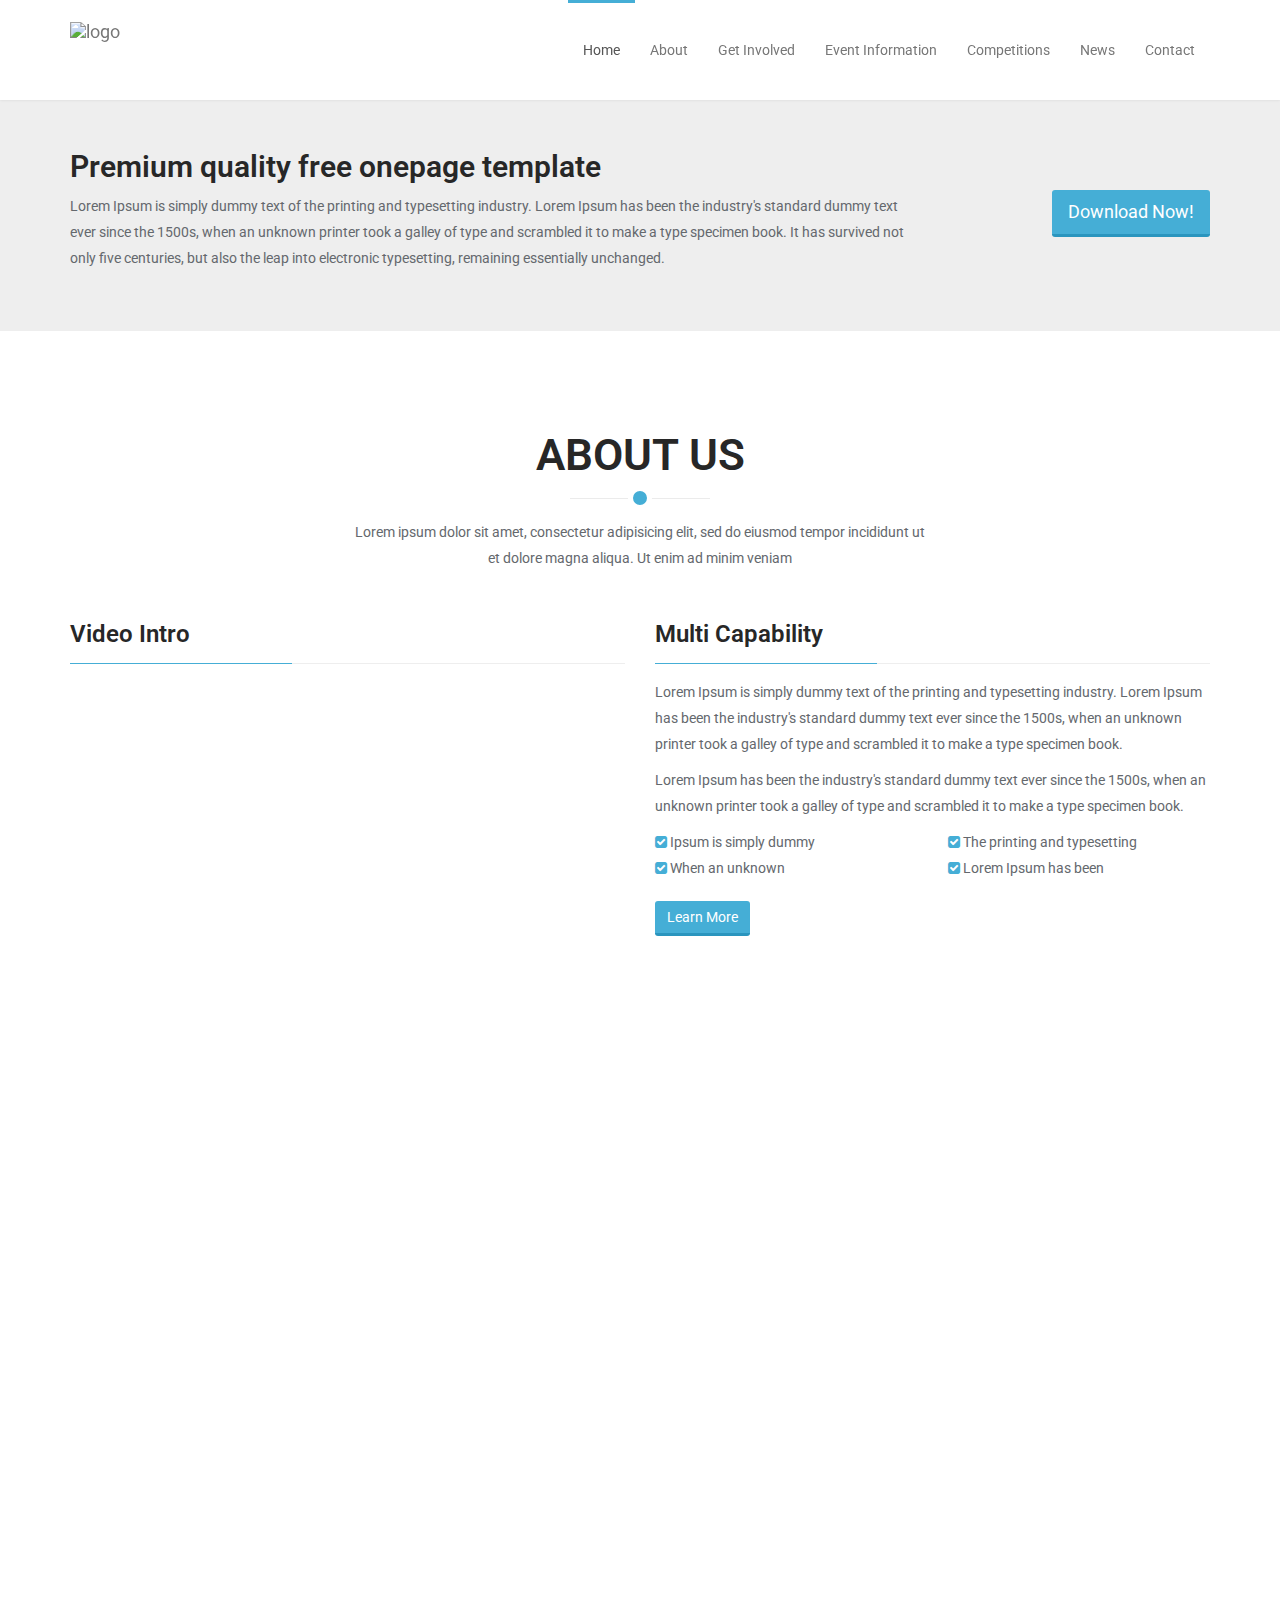
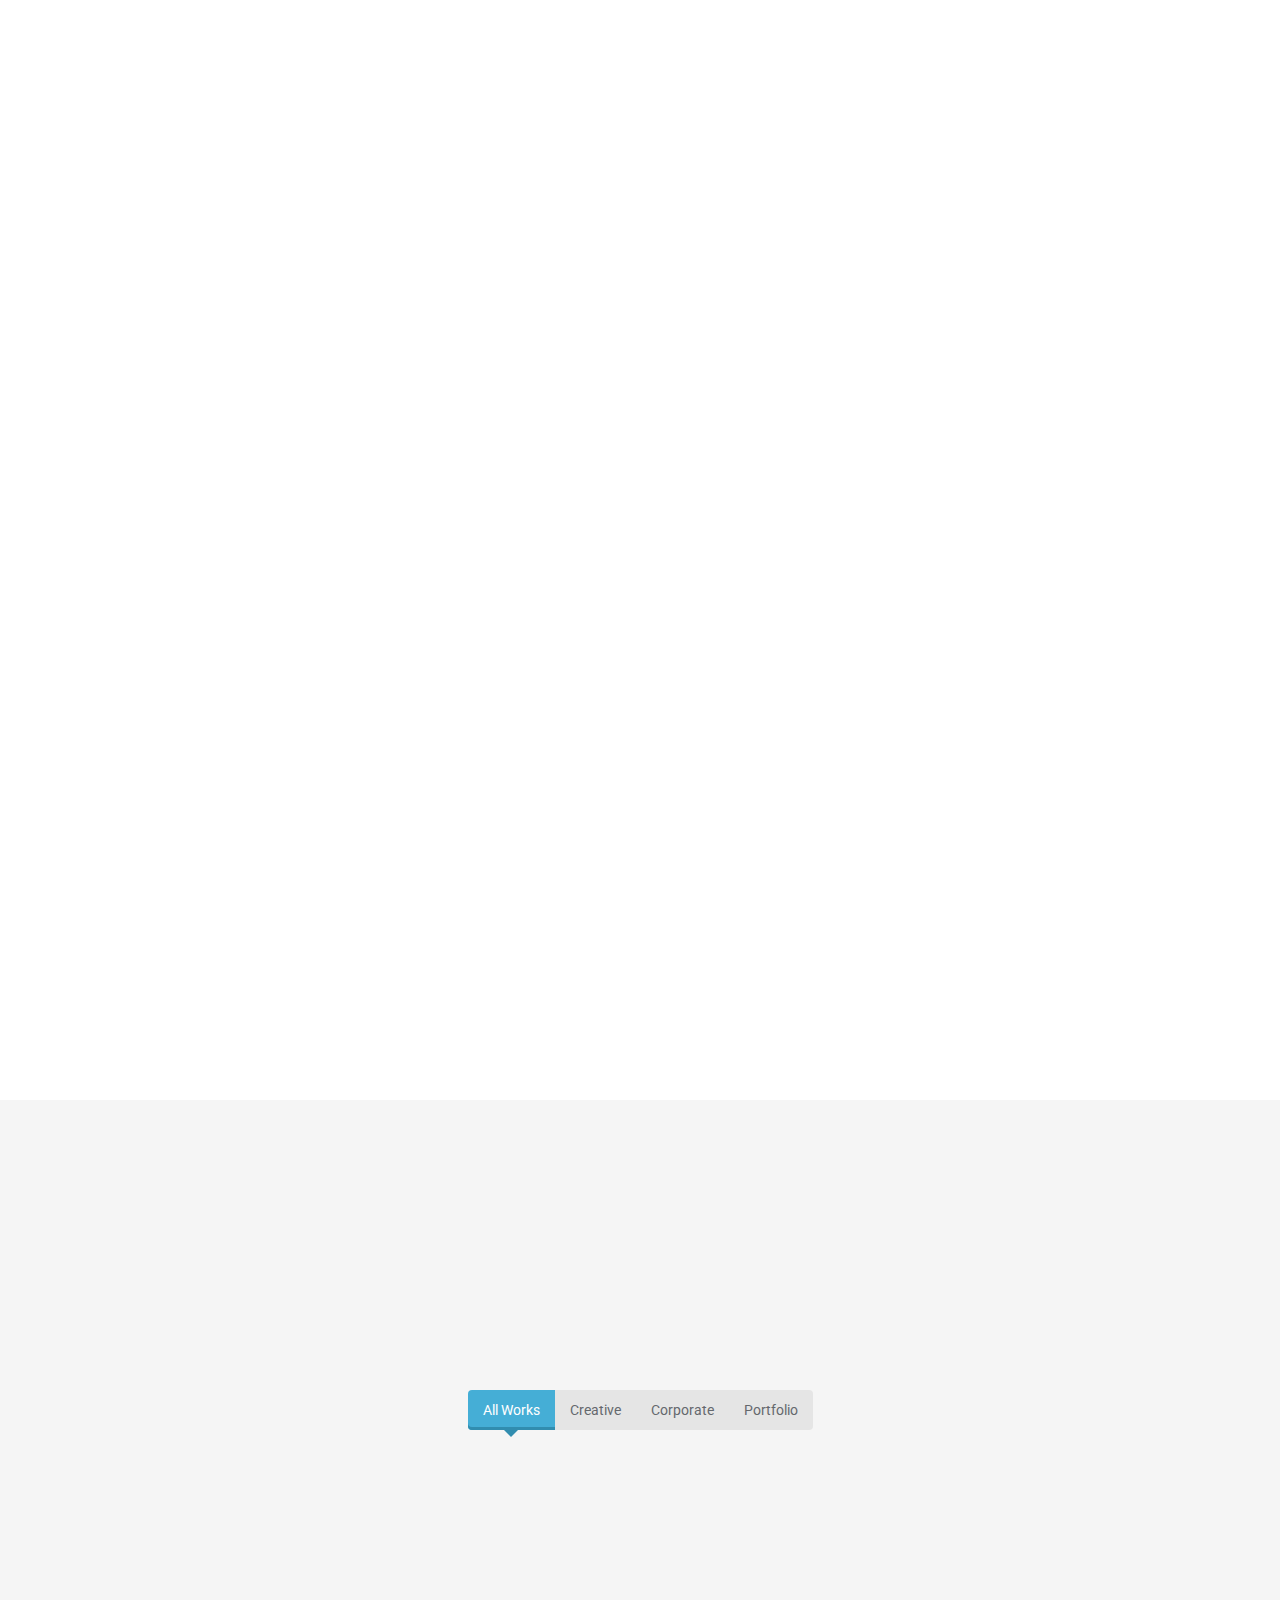
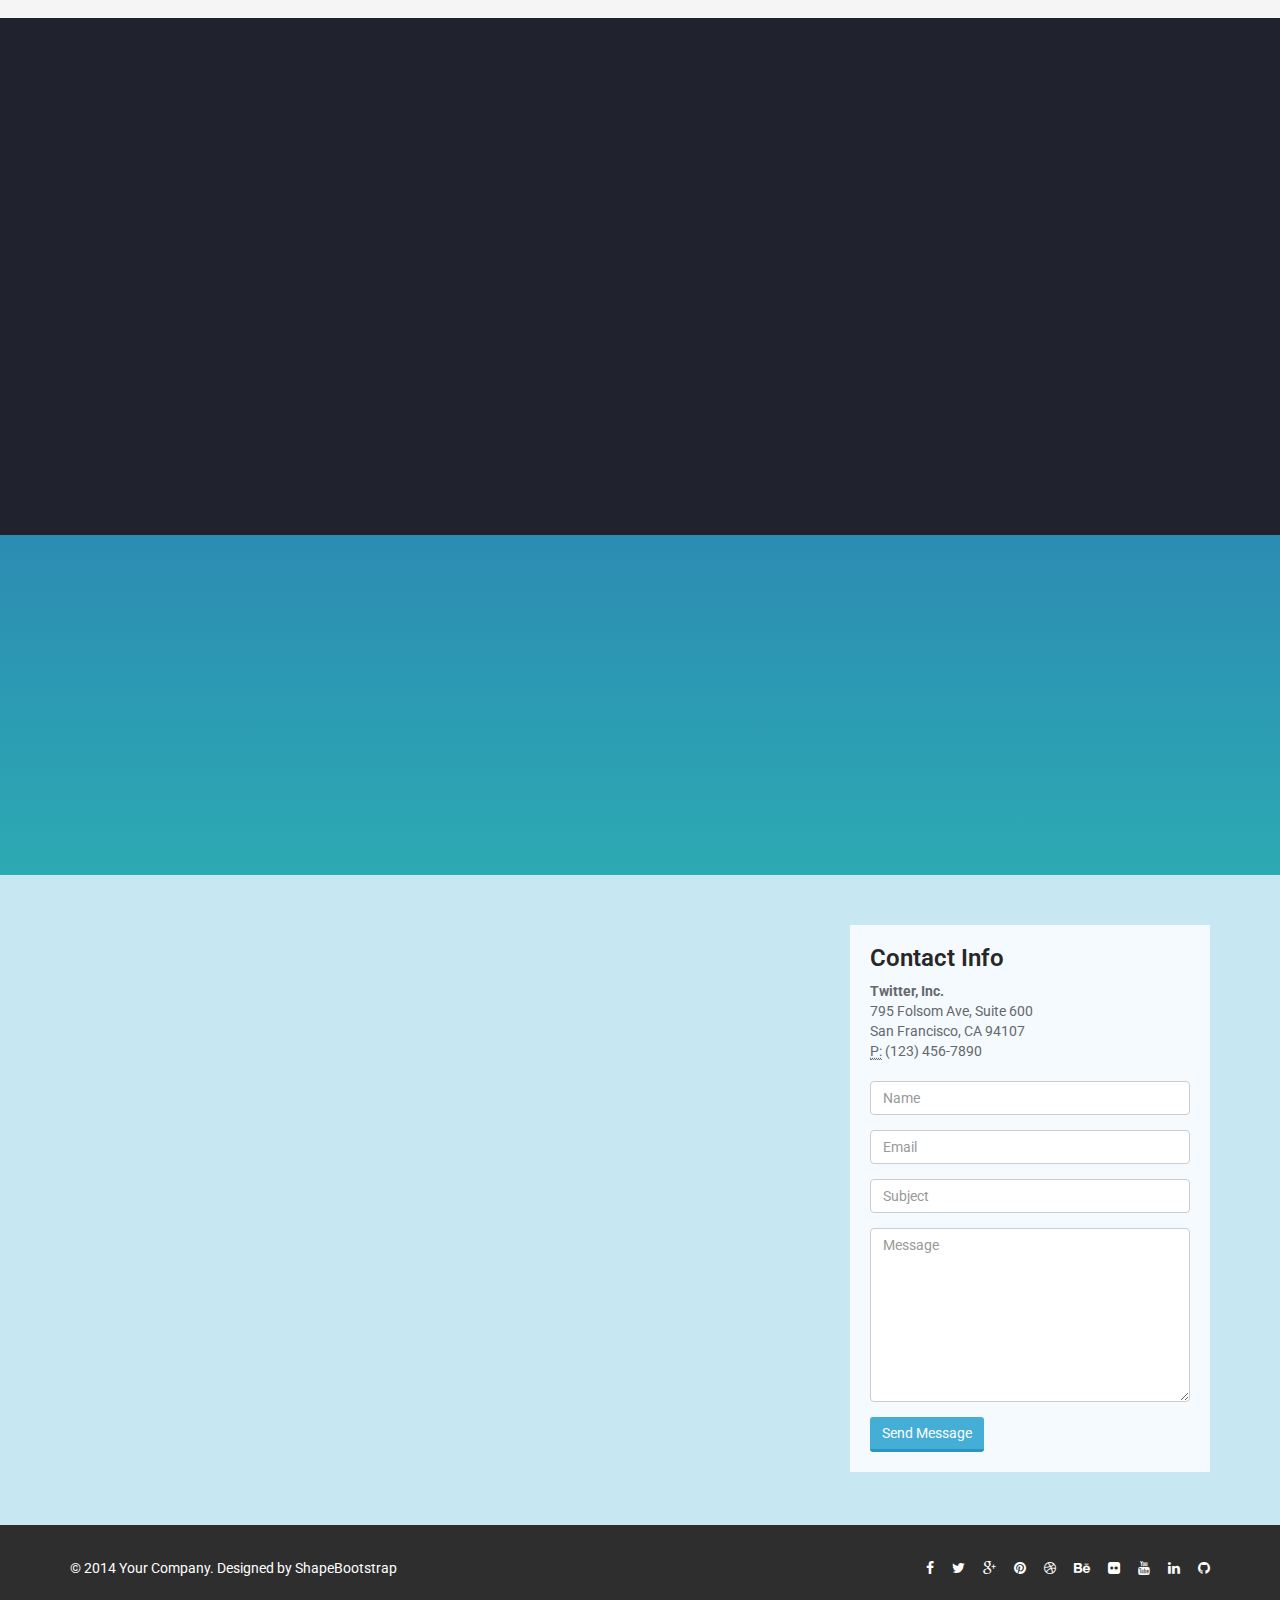
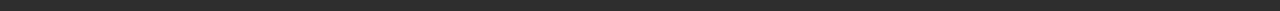
==== IttyBitty/index.html @ 28c4aba2 "Initial Web" ====
<!DOCTYPE html>
<html lang="en">
<head>
    <meta charset="utf-8">
    <meta name="viewport" content="width=device-width, initial-scale=1.0">
    <meta name="description" content="">
    <meta name="author" content="">
    <title>Itty Bitty Baby Expo</title>
	<!-- core CSS -->
    <link href="css/bootstrap.min.css" rel="stylesheet">
    <link href="css/font-awesome.min.css" rel="stylesheet">
    <link href="css/animate.min.css" rel="stylesheet">
    <link href="css/owl.carousel.css" rel="stylesheet">
    <link href="css/owl.transitions.css" rel="stylesheet">
    <link href="css/prettyPhoto.css" rel="stylesheet">
    <link href="css/main.css" rel="stylesheet">
    <link href="css/responsive.css" rel="stylesheet">
    <!--[if lt IE 9]>
    <script src="js/html5shiv.js"></script>
    <script src="js/respond.min.js"></script>
    <![endif]-->       
    <link rel="shortcut icon" href="images/ico/favicon.ico">
    <link rel="apple-touch-icon-precomposed" sizes="144x144" href="images/ico/apple-touch-icon-144-precomposed.png">
    <link rel="apple-touch-icon-precomposed" sizes="114x114" href="images/ico/apple-touch-icon-114-precomposed.png">
    <link rel="apple-touch-icon-precomposed" sizes="72x72" href="images/ico/apple-touch-icon-72-precomposed.png">
    <link rel="apple-touch-icon-precomposed" href="images/ico/apple-touch-icon-57-precomposed.png">
</head><!--/head-->

<body id="home" class="homepage">

    <header id="header">
        <nav id="main-menu" class="navbar navbar-default navbar-fixed-top" role="banner">
            <div class="container">
                <div class="navbar-header">
                    <button type="button" class="navbar-toggle" data-toggle="collapse" data-target=".navbar-collapse">
                        <span class="sr-only">Toggle navigation</span>
                        <span class="icon-bar"></span>
                        <span class="icon-bar"></span>
                        <span class="icon-bar"></span>
                    </button>
                    <a class="navbar-brand" href="index.html"><img src="images/logo.png" alt="logo"></a>
                </div>
				
                <div class="collapse navbar-collapse navbar-right">
                    <ul class="nav navbar-nav">
                        <li class="scroll active"><a href="#home">Home</a></li>
                        <li class="scroll"><a href="#about">About</a></li>
                        <li class="scroll"><a href="#features">Get Involved</a></li>
                        <li class="scroll"><a href="#services">Event Information</a></li>
                        <li class="scroll"><a href="#portfolio">Competitions</a></li>
                        <li class="scroll"><a href="#work-process">News</a></li>
                        <li class="scroll"><a href="#get-in-touch">Contact</a></li>                        
                    </ul>
                </div>
            </div><!--/.container-->
        </nav><!--/nav-->
    </header><!--/header-->

    <section id="main-slider">
        <div class="owl-carousel">
            <div class="item" style="background-image: url(images/slider/bg1.jpg);">
                <div class="slider-inner">
                    <div class="container">
                        <div class="row">
                            <div class="col-sm-6">
                                <div class="carousel-content">
                                    <h2><span>Multi</span> is the best Onepage html template</h2>
                                    <p>Lorem ipsum dolor sit amet, consectetur adipisicing elit, sed do eiusmod tempor incididunt ut labore et  dolore magna incididunt ut labore aliqua. </p>
                                    <a class="btn btn-primary btn-lg" href="#">Read More</a>
                                </div>
                            </div>
                        </div>
                    </div>
                </div>
            </div><!--/.item-->
             <div class="item" style="background-image: url(images/slider/bg2.jpg);">
                <div class="slider-inner">
                    <div class="container">
                        <div class="row">
                            <div class="col-sm-6">
                                <div class="carousel-content">
                                    <h2>Beautifully designed <span>free</span> one page template</h2>
                                    <p>Lorem ipsum dolor sit amet, consectetur adipisicing elit, sed do eiusmod tempor incididunt ut labore et  dolore magna incididunt ut labore aliqua. </p>
                                    <a class="btn btn-primary btn-lg" href="#">Read More</a>
                                </div>
                            </div>
                        </div>
                    </div>
                </div>
            </div><!--/.item-->
        </div><!--/.owl-carousel-->
    </section><!--/#main-slider-->

    <section id="cta" class="wow fadeIn">
        <div class="container">
            <div class="row">
                <div class="col-sm-9">
                    <h2>Premium quality free onepage template</h2>
                    <p>Lorem Ipsum is simply dummy text of the printing and typesetting industry. Lorem Ipsum has been the industry's standard dummy text ever since the 1500s, when an unknown printer took a galley of type and scrambled it to make a type specimen book. It has survived not only five centuries, but also the leap into electronic typesetting, remaining essentially unchanged.
                    </p>
                </div>
                <div class="col-sm-3 text-right">
                    <a class="btn btn-primary btn-lg" href="#">Download Now!</a>
                </div>
            </div>
        </div>
    </section><!--/#cta-->
    
    <section id="about">
        <div class="container">

            <div class="section-header">
                <h2 class="section-title text-center wow fadeInDown">About Us</h2>
                <p class="text-center wow fadeInDown">Lorem ipsum dolor sit amet, consectetur adipisicing elit, sed do eiusmod tempor incididunt ut <br> et dolore magna aliqua. Ut enim ad minim veniam</p>
            </div>

            <div class="row">
                <div class="col-sm-6 wow fadeInLeft">
                    <h3 class="column-title">Video Intro</h3>
                    <!-- 16:9 aspect ratio -->
                    <div class="embed-responsive embed-responsive-16by9">
                        <iframe src="//player.vimeo.com/video/58093852?title=0&amp;byline=0&amp;portrait=0&amp;color=e79b39" frameborder="0" webkitallowfullscreen mozallowfullscreen allowfullscreen></iframe>
                    </div>
                </div>

                <div class="col-sm-6 wow fadeInRight">
                    <h3 class="column-title">Multi Capability</h3>
                    <p>Lorem Ipsum is simply dummy text of the printing and typesetting industry. Lorem Ipsum has been the industry's standard dummy text ever since the 1500s, when an unknown printer took a galley of type and scrambled it to make a type specimen book.</p>

                    <p>Lorem Ipsum has been the industry's standard dummy text ever since the 1500s, when an unknown printer took a galley of type and scrambled it to make a type specimen book.</p>

                    <div class="row">
                        <div class="col-sm-6">
                            <ul class="nostyle">
                                <li><i class="fa fa-check-square"></i> Ipsum is simply dummy</li>
                                <li><i class="fa fa-check-square"></i> When an unknown</li>
                            </ul>
                        </div>

                        <div class="col-sm-6">
                            <ul class="nostyle">
                                <li><i class="fa fa-check-square"></i> The printing and typesetting</li>
                                <li><i class="fa fa-check-square"></i> Lorem Ipsum has been</li>
                            </ul>
                        </div>
                    </div>

                    <a class="btn btn-primary" href="#">Learn More</a>

                </div>
            </div>
        </div>
    </section><!--/#about-->

    <section id="features">
        <div class="container">
            <div class="section-header">
                <h2 class="section-title text-center wow fadeInDown">Get Involved</h2>
                <p class="text-center wow fadeInDown">Lorem ipsum dolor sit amet, consectetur adipisicing elit, sed do eiusmod tempor incididunt ut <br> et dolore magna aliqua. Ut enim ad minim veniam</p>
            </div>
            <div class="row">
                <div class="col-sm-6 wow fadeInLeft">
                    <img class="img-responsive" src="images/main-feature.png" alt="">
                </div>
                <div class="col-sm-6">
                    <div class="media service-box wow fadeInRight">
                        <div class="pull-left">
                            <i class="fa fa-line-chart"></i>
                        </div>
                        <div class="media-body">
                            <h4 class="media-heading">UX design</h4>
                            <p>Backed by some of the biggest names in the industry, Firefox OS is an open platform that fosters greater</p>
                        </div>
                    </div>

                    <div class="media service-box wow fadeInRight">
                        <div class="pull-left">
                            <i class="fa fa-cubes"></i>
                        </div>
                        <div class="media-body">
                            <h4 class="media-heading">UI design</h4>
                            <p>Backed by some of the biggest names in the industry, Firefox OS is an open platform that fosters greater</p>
                        </div>
                    </div>

                    <div class="media service-box wow fadeInRight">
                        <div class="pull-left">
                            <i class="fa fa-pie-chart"></i>
                        </div>
                        <div class="media-body">
                            <h4 class="media-heading">SEO Services</h4>
                            <p>Backed by some of the biggest names in the industry, Firefox OS is an open platform that fosters greater</p>
                        </div>
                    </div>

                    <div class="media service-box wow fadeInRight">
                        <div class="pull-left">
                            <i class="fa fa-pie-chart"></i>
                        </div>
                        <div class="media-body">
                            <h4 class="media-heading">SEO Services</h4>
                            <p>Backed by some of the biggest names in the industry, Firefox OS is an open platform that fosters greater</p>
                        </div>
                    </div>
                </div>
            </div>
        </div>
    </section>

    <section id="services" >
        <div class="container">

            <div class="section-header">
                <h2 class="section-title text-center wow fadeInDown">Event Information</h2>
                <p class="text-center wow fadeInDown">Lorem ipsum dolor sit amet, consectetur adipisicing elit, sed do eiusmod tempor incididunt ut <br> et dolore magna aliqua. Ut enim ad minim veniam</p>
            </div>

            <div class="row">
                <div class="features">
                    <div class="col-md-4 col-sm-6 wow fadeInUp" data-wow-duration="300ms" data-wow-delay="0ms">
                        <div class="media service-box">
                            <div class="pull-left">
                                <i class="fa fa-line-chart"></i>
                            </div>
                            <div class="media-body">
                                <h4 class="media-heading">UX design</h4>
                                <p>Backed by some of the biggest names in the industry, Firefox OS is an open platform that fosters greater</p>
                            </div>
                        </div>
                    </div><!--/.col-md-4-->

                    <div class="col-md-4 col-sm-6 wow fadeInUp" data-wow-duration="300ms" data-wow-delay="100ms">
                        <div class="media service-box">
                            <div class="pull-left">
                                <i class="fa fa-cubes"></i>
                            </div>
                            <div class="media-body">
                                <h4 class="media-heading">UI design</h4>
                                <p>Backed by some of the biggest names in the industry, Firefox OS is an open platform that fosters greater</p>
                            </div>
                        </div>
                    </div><!--/.col-md-4-->

                    <div class="col-md-4 col-sm-6 wow fadeInUp" data-wow-duration="300ms" data-wow-delay="200ms">
                        <div class="media service-box">
                            <div class="pull-left">
                                <i class="fa fa-pie-chart"></i>
                            </div>
                            <div class="media-body">
                                <h4 class="media-heading">SEO Services</h4>
                                <p>Backed by some of the biggest names in the industry, Firefox OS is an open platform that fosters greater</p>
                            </div>
                        </div>
                    </div><!--/.col-md-4-->
                
                    <div class="col-md-4 col-sm-6 wow fadeInUp" data-wow-duration="300ms" data-wow-delay="300ms">
                        <div class="media service-box">
                            <div class="pull-left">
                                <i class="fa fa-bar-chart"></i>
                            </div>
                            <div class="media-body">
                                <h4 class="media-heading">iOS App</h4>
                                <p>Backed by some of the biggest names in the industry, Firefox OS is an open platform that fosters greater</p>
                            </div>
                        </div>
                    </div><!--/.col-md-4-->

                    <div class="col-md-4 col-sm-6 wow fadeInUp" data-wow-duration="300ms" data-wow-delay="400ms">
                        <div class="media service-box">
                            <div class="pull-left">
                                <i class="fa fa-language"></i>
                            </div>
                            <div class="media-body">
                                <h4 class="media-heading">Android App</h4>
                                <p>Backed by some of the biggest names in the industry, Firefox OS is an open platform that fosters greater</p>
                            </div>
                        </div>
                    </div><!--/.col-md-4-->

                    <div class="col-md-4 col-sm-6 wow fadeInUp" data-wow-duration="300ms" data-wow-delay="500ms">
                        <div class="media service-box">
                            <div class="pull-left">
                                <i class="fa fa-bullseye"></i>
                            </div>
                            <div class="media-body">
                                <h4 class="media-heading">Win App</h4>
                                <p>Backed by some of the biggest names in the industry, Firefox OS is an open platform that fosters greater</p>
                            </div>
                        </div>
                    </div><!--/.col-md-4-->
                </div>
            </div><!--/.row-->    
        </div><!--/.container-->
    </section><!--/#services-->

    <section id="portfolio">
        <div class="container">
            <div class="section-header">
                <h2 class="section-title text-center wow fadeInDown">Competitions</h2>
                <p class="text-center wow fadeInDown">Lorem ipsum dolor sit amet, consectetur adipisicing elit, sed do eiusmod tempor incididunt ut <br> et dolore magna aliqua. Ut enim ad minim veniam</p>
            </div>

            <div class="text-center">
                <ul class="portfolio-filter">
                    <li><a class="active" href="#" data-filter="*">All Works</a></li>
                    <li><a href="#" data-filter=".creative">Creative</a></li>
                    <li><a href="#" data-filter=".corporate">Corporate</a></li>
                    <li><a href="#" data-filter=".portfolio">Portfolio</a></li>
                </ul><!--/#portfolio-filter-->
            </div>

            <div class="portfolio-items">
                <div class="portfolio-item creative">
                    <div class="portfolio-item-inner">
                        <img class="img-responsive" src="images/portfolio/01.jpg" alt="">
                        <div class="portfolio-info">
                            <h3>Portfolio Item 1</h3>
                            Lorem Ipsum Dolor Sit
                            <a class="preview" href="images/portfolio/full.jpg" rel="prettyPhoto"><i class="fa fa-eye"></i></a>
                        </div>
                    </div>
                </div><!--/.portfolio-item-->

                <div class="portfolio-item corporate portfolio">
                    <div class="portfolio-item-inner">
                        <img class="img-responsive" src="images/portfolio/02.jpg" alt="">
                        <div class="portfolio-info">
                            <h3>Portfolio Item 2</h3>
                            Lorem Ipsum Dolor Sit
                            <a class="preview" href="images/portfolio/full.jpg" rel="prettyPhoto"><i class="fa fa-eye"></i></a>
                        </div>
                    </div>
                </div><!--/.portfolio-item-->

                <div class="portfolio-item creative">
                    <div class="portfolio-item-inner">
                        <img class="img-responsive" src="images/portfolio/03.jpg" alt="">
                        <div class="portfolio-info">
                            <h3>Portfolio Item 3</h3>
                            Lorem Ipsum Dolor Sit
                            <a class="preview" href="images/portfolio/full.jpg" rel="prettyPhoto"><i class="fa fa-eye"></i></a>
                        </div>
                    </div>
                </div><!--/.portfolio-item-->

                <div class="portfolio-item corporate">
                    <div class="portfolio-item-inner">
                        <img class="img-responsive" src="images/portfolio/04.jpg" alt="">
                        <div class="portfolio-info">
                            <h3>Portfolio Item 4</h3>
                            Lorem Ipsum Dolor Sit
                            <a class="preview" href="images/portfolio/full.jpg" rel="prettyPhoto"><i class="fa fa-eye"></i></a>
                        </div>
                    </div>
                </div><!--/.portfolio-item-->

                <div class="portfolio-item creative portfolio">
                    <div class="portfolio-item-inner">
                        <img class="img-responsive" src="images/portfolio/05.jpg" alt="">
                        <div class="portfolio-info">
                            <h3>Portfolio Item 5</h3>
                            Lorem Ipsum Dolor Sit
                            <a class="preview" href="images/portfolio/full.jpg" rel="prettyPhoto"><i class="fa fa-eye"></i></a>
                        </div>
                    </div>
                </div><!--/.portfolio-item-->

                <div class="portfolio-item corporate">
                    <div class="portfolio-item-inner">
                        <img class="img-responsive" src="images/portfolio/06.jpg" alt="">
                        <div class="portfolio-info">
                            <h3>Portfolio Item 5</h3>
                            Lorem Ipsum Dolor Sit
                            <a class="preview" href="images/portfolio/full.jpg" rel="prettyPhoto"><i class="fa fa-eye"></i></a>
                        </div>
                    </div>
                </div><!--/.portfolio-item-->

                <div class="portfolio-item creative portfolio">
                    <div class="portfolio-item-inner">
                        <img class="img-responsive" src="images/portfolio/07.jpg" alt="">
                        <div class="portfolio-info">
                            <h3>Portfolio Item 7</h3>
                            Lorem Ipsum Dolor Sit
                            <a class="preview" href="images/portfolio/full.jpg" rel="prettyPhoto"><i class="fa fa-eye"></i></a>
                        </div>
                    </div>
                </div><!--/.portfolio-item-->

                <div class="portfolio-item corporate">
                    <div class="portfolio-item-inner">
                        <img class="img-responsive" src="images/portfolio/08.jpg" alt="">
                        <div class="portfolio-info">
                            <h3>Portfolio Item 8</h3>
                            Lorem Ipsum Dolor Sit
                            <a class="preview" href="images/portfolio/full.jpg" rel="prettyPhoto"><i class="fa fa-eye"></i></a>
                        </div>
                    </div>
                </div><!--/.portfolio-item-->
            </div>
        </div><!--/.container-->
    </section><!--/#portfolio-->

    

    <section id="work-process">
        <div class="container">
            <div class="section-header">
                <h2 class="section-title text-center wow fadeInDown">News</h2>
                <p class="text-center wow fadeInDown">Lorem ipsum dolor sit amet, consectetur adipisicing elit, sed do eiusmod tempor incididunt ut <br> et dolore magna aliqua. Ut enim ad minim veniam</p>
            </div>

            <div class="row text-center">
                <div class="col-md-2 col-md-4 col-xs-6">
                    <div class="wow fadeInUp" data-wow-duration="400ms" data-wow-delay="0ms">
                        <div class="icon-circle">
                            <span>1</span>
                            <i class="fa fa-coffee fa-2x"></i>
                        </div>
                        <h3>MEET</h3>
                    </div>
                </div>
                <div class="col-md-2 col-md-4 col-xs-6">
                    <div class="wow fadeInUp" data-wow-duration="400ms" data-wow-delay="100ms">
                        <div class="icon-circle">
                            <span>2</span>
                            <i class="fa fa-bullhorn fa-2x"></i>
                        </div>
                        <h3>PLAN</h3>
                    </div>
                </div>
                <div class="col-md-2 col-md-4 col-xs-6">
                    <div class="wow fadeInUp" data-wow-duration="400ms" data-wow-delay="200ms">
                        <div class="icon-circle">
                            <span>3</span>
                            <i class="fa fa-image fa-2x"></i>
                        </div>
                        <h3>DESIGN</h3>
                    </div>
                </div>
                <div class="col-md-2 col-md-4 col-xs-6">
                    <div class="wow fadeInUp" data-wow-duration="400ms" data-wow-delay="300ms">
                        <div class="icon-circle">
                            <span>4</span>
                            <i class="fa fa-heart fa-2x"></i>
                        </div>
                        <h3>DEVELOP</h3>
                    </div>
                </div>
                <div class="col-md-2 col-md-4 col-xs-6">
                    <div class="wow fadeInUp" data-wow-duration="400ms" data-wow-delay="400ms">
                        <div class="icon-circle">
                            <span>5</span>
                            <i class="fa fa-shopping-cart fa-2x"></i>
                        </div>
                        <h3>TESTING</h3>
                    </div>
                </div>
                <div class="col-md-2 col-md-4 col-xs-6">
                    <div class="wow fadeInUp" data-wow-duration="400ms" data-wow-delay="500ms">
                        <div class="icon-circle">
                            <span>6</span>
                            <i class="fa fa-space-shuttle fa-2x"></i>
                        </div>
                        <h3>LAUNCH</h3>
                    </div>
                </div>
            </div>
        </div>
    </section><!--/#work-process-->

    <section id="get-in-touch">
        <div class="container">
            <div class="section-header">
                <h2 class="section-title text-center wow fadeInDown">Get in Touch</h2>
                <p class="text-center wow fadeInDown">Lorem ipsum dolor sit amet, consectetur adipisicing elit, sed do eiusmod tempor incididunt ut <br> et dolore magna aliqua. Ut enim ad minim veniam</p>
            </div>
        </div>
    </section><!--/#get-in-touch-->


    <section id="contact">
        <div id="google-map" style="height:650px" data-latitude="52.365629" data-longitude="4.871331"></div>
        <div class="container-wrapper">
            <div class="container">
                <div class="row">
                    <div class="col-sm-4 col-sm-offset-8">
                        <div class="contact-form">
                            <h3>Contact Info</h3>

                            <address>
                              <strong>Twitter, Inc.</strong><br>
                              795 Folsom Ave, Suite 600<br>
                              San Francisco, CA 94107<br>
                              <abbr title="Phone">P:</abbr> (123) 456-7890
                            </address>

                            <form id="main-contact-form" name="contact-form" method="post" action="#">
                                <div class="form-group">
                                    <input type="text" name="name" class="form-control" placeholder="Name" required>
                                </div>
                                <div class="form-group">
                                    <input type="email" name="email" class="form-control" placeholder="Email" required>
                                </div>
                                <div class="form-group">
                                    <input type="text" name="subject" class="form-control" placeholder="Subject" required>
                                </div>
                                <div class="form-group">
                                    <textarea name="message" class="form-control" rows="8" placeholder="Message" required></textarea>
                                </div>
                                <button type="submit" class="btn btn-primary">Send Message</button>
                            </form>
                        </div>
                    </div>
                </div>
            </div>
        </div>
    </section><!--/#bottom-->

    <footer id="footer">
        <div class="container">
            <div class="row">
                <div class="col-sm-6">
                    &copy; 2014 Your Company. Designed by <a target="_blank" href="http://shapebootstrap.net/" title="Free Twitter Bootstrap WordPress Themes and HTML templates">ShapeBootstrap</a>
                </div>
                <div class="col-sm-6">
                    <ul class="social-icons">
                        <li><a href="#"><i class="fa fa-facebook"></i></a></li>
                        <li><a href="#"><i class="fa fa-twitter"></i></a></li>
                        <li><a href="#"><i class="fa fa-google-plus"></i></a></li>
                        <li><a href="#"><i class="fa fa-pinterest"></i></a></li>
                        <li><a href="#"><i class="fa fa-dribbble"></i></a></li>
                        <li><a href="#"><i class="fa fa-behance"></i></a></li>
                        <li><a href="#"><i class="fa fa-flickr"></i></a></li>
                        <li><a href="#"><i class="fa fa-youtube"></i></a></li>
                        <li><a href="#"><i class="fa fa-linkedin"></i></a></li>
                        <li><a href="#"><i class="fa fa-github"></i></a></li>
                    </ul>
                </div>
            </div>
        </div>
    </footer><!--/#footer-->

    <script src="js/jquery.js"></script>
    <script src="js/bootstrap.min.js"></script>
    <script src="http://maps.google.com/maps/api/js?sensor=true"></script>
    <script src="js/owl.carousel.min.js"></script>
    <script src="js/mousescroll.js"></script>
    <script src="js/smoothscroll.js"></script>
    <script src="js/jquery.prettyPhoto.js"></script>
    <script src="js/jquery.isotope.min.js"></script>
    <script src="js/jquery.inview.min.js"></script>
    <script src="js/wow.min.js"></script>
    <script src="js/main.js"></script>
</body>
</html>
---- IttyBitty/css/prettyPhoto.css ----
div.pp_default .pp_top,div.pp_default .pp_top .pp_middle,div.pp_default .pp_top .pp_left,div.pp_default .pp_top .pp_right,div.pp_default .pp_bottom,div.pp_default .pp_bottom .pp_left,div.pp_default .pp_bottom .pp_middle,div.pp_default .pp_bottom .pp_right{height:13px}
div.pp_default .pp_top .pp_left{background:url(../images/prettyPhoto/default/sprite.png) -78px -93px no-repeat}
div.pp_default .pp_top .pp_middle{background:url(../images/prettyPhoto/default/sprite_x.png) top left repeat-x}
div.pp_default .pp_top .pp_right{background:url(../images/prettyPhoto/default/sprite.png) -112px -93px no-repeat}
div.pp_default .pp_content .ppt{color:#f8f8f8}
div.pp_default .pp_content_container .pp_left{background:url(../images/prettyPhoto/default/sprite_y.png) -7px 0 repeat-y;padding-left:13px}
div.pp_default .pp_content_container .pp_right{background:url(../images/prettyPhoto/default/sprite_y.png) top right repeat-y;padding-right:13px}
div.pp_default .pp_next:hover{background:url(../images/prettyPhoto/default/sprite_next.png) center right no-repeat;cursor:pointer}
div.pp_default .pp_previous:hover{background:url(../images/prettyPhoto/default/sprite_prev.png) center left no-repeat;cursor:pointer}
div.pp_default .pp_expand{background:url(../images/prettyPhoto/default/sprite.png) 0 -29px no-repeat;cursor:pointer;width:28px;height:28px}
div.pp_default .pp_expand:hover{background:url(../images/prettyPhoto/default/sprite.png) 0 -56px no-repeat;cursor:pointer}
div.pp_default .pp_contract{background:url(../images/prettyPhoto/default/sprite.png) 0 -84px no-repeat;cursor:pointer;width:28px;height:28px}
div.pp_default .pp_contract:hover{background:url(../images/prettyPhoto/default/sprite.png) 0 -113px no-repeat;cursor:pointer}
div.pp_default .pp_close{width:30px;height:30px;background:url(../images/prettyPhoto/default/sprite.png) 2px 1px no-repeat;cursor:pointer}
div.pp_default .pp_gallery ul li a{background:url(../images/prettyPhoto/default/default_thumb.png) center center #f8f8f8;border:1px solid #aaa}
div.pp_default .pp_social{margin-top:7px}
div.pp_default .pp_gallery a.pp_arrow_previous,div.pp_default .pp_gallery a.pp_arrow_next{position:static;left:auto}
div.pp_default .pp_nav .pp_play,div.pp_default .pp_nav .pp_pause{background:url(../images/prettyPhoto/default/sprite.png) -51px 1px no-repeat;height:30px;width:30px}
div.pp_default .pp_nav .pp_pause{background-position:-51px -29px}
div.pp_default a.pp_arrow_previous,div.pp_default a.pp_arrow_next{background:url(../images/prettyPhoto/default/sprite.png) -31px -3px no-repeat;height:20px;width:20px;margin:4px 0 0}
div.pp_default a.pp_arrow_next{left:52px;background-position:-82px -3px}
div.pp_default .pp_content_container .pp_details{margin-top:5px}
div.pp_default .pp_nav{clear:none;height:30px;width:110px;position:relative}
div.pp_default .pp_nav .currentTextHolder{font-family:Georgia;font-style:italic;color:#999;font-size:11px;left:75px;line-height:25px;position:absolute;top:2px;margin:0;padding:0 0 0 10px}
div.pp_default .pp_close:hover,div.pp_default .pp_nav .pp_play:hover,div.pp_default .pp_nav .pp_pause:hover,div.pp_default .pp_arrow_next:hover,div.pp_default .pp_arrow_previous:hover{opacity:0.7}
div.pp_default .pp_description{font-size:11px;font-weight:700;line-height:14px;margin:5px 50px 5px 0}
div.pp_default .pp_bottom .pp_left{background:url(../images/prettyPhoto/default/sprite.png) -78px -127px no-repeat}
div.pp_default .pp_bottom .pp_middle{background:url(../images/prettyPhoto/default/sprite_x.png) bottom left repeat-x}
div.pp_default .pp_bottom .pp_right{background:url(../images/prettyPhoto/default/sprite.png) -112px -127px no-repeat}
div.pp_default .pp_loaderIcon{background:url(../images/prettyPhoto/default/loader.gif) center center no-repeat}
div.light_rounded .pp_top .pp_left{background:url(../images/prettyPhoto/light_rounded/sprite.png) -88px -53px no-repeat}
div.light_rounded .pp_top .pp_right{background:url(../images/prettyPhoto/light_rounded/sprite.png) -110px -53px no-repeat}
div.light_rounded .pp_next:hover{background:url(../images/prettyPhoto/light_rounded/btnNext.png) center right no-repeat;cursor:pointer}
div.light_rounded .pp_previous:hover{background:url(../images/prettyPhoto/light_rounded/btnPrevious.png) center left no-repeat;cursor:pointer}
div.light_rounded .pp_expand{background:url(../images/prettyPhoto/light_rounded/sprite.png) -31px -26px no-repeat;cursor:pointer}
div.light_rounded .pp_expand:hover{background:url(../images/prettyPhoto/light_rounded/sprite.png) -31px -47px no-repeat;cursor:pointer}
div.light_rounded .pp_contract{background:url(../images/prettyPhoto/light_rounded/sprite.png) 0 -26px no-repeat;cursor:pointer}
div.light_rounded .pp_contract:hover{background:url(../images/prettyPhoto/light_rounded/sprite.png) 0 -47px no-repeat;cursor:pointer}
div.light_rounded .pp_close{width:75px;height:22px;background:url(../images/prettyPhoto/light_rounded/sprite.png) -1px -1px no-repeat;cursor:pointer}
div.light_rounded .pp_nav .pp_play{background:url(../images/prettyPhoto/light_rounded/sprite.png) -1px -100px no-repeat;height:15px;width:14px}
div.light_rounded .pp_nav .pp_pause{background:url(../images/prettyPhoto/light_rounded/sprite.png) -24px -100px no-repeat;height:15px;width:14px}
div.light_rounded .pp_arrow_previous{background:url(../images/prettyPhoto/light_rounded/sprite.png) 0 -71px no-repeat}
div.light_rounded .pp_arrow_next{background:url(../images/prettyPhoto/light_rounded/sprite.png) -22px -71px no-repeat}
div.light_rounded .pp_bottom .pp_left{background:url(../images/prettyPhoto/light_rounded/sprite.png) -88px -80px no-repeat}
div.light_rounded .pp_bottom .pp_right{background:url(../images/prettyPhoto/light_rounded/sprite.png) -110px -80px no-repeat}
div.dark_rounded .pp_top .pp_left{background:url(../images/prettyPhoto/dark_rounded/sprite.png) -88px -53px no-repeat}
div.dark_rounded .pp_top .pp_right{background:url(../images/prettyPhoto/dark_rounded/sprite.png) -110px -53px no-repeat}
div.dark_rounded .pp_content_container .pp_left{background:url(../images/prettyPhoto/dark_rounded/contentPattern.png) top left repeat-y}
div.dark_rounded .pp_content_container .pp_right{background:url(../images/prettyPhoto/dark_rounded/contentPattern.png) top right repeat-y}
div.dark_rounded .pp_next:hover{background:url(../images/prettyPhoto/dark_rounded/btnNext.png) center right no-repeat;cursor:pointer}
div.dark_rounded .pp_previous:hover{background:url(../images/prettyPhoto/dark_rounded/btnPrevious.png) center left no-repeat;cursor:pointer}
div.dark_rounded .pp_expand{background:url(../images/prettyPhoto/dark_rounded/sprite.png) -31px -26px no-repeat;cursor:pointer}
div.dark_rounded .pp_expand:hover{background:url(../images/prettyPhoto/dark_rounded/sprite.png) -31px -47px no-repeat;cursor:pointer}
div.dark_rounded .pp_contract{background:url(../images/prettyPhoto/dark_rounded/sprite.png) 0 -26px no-repeat;cursor:pointer}
div.dark_rounded .pp_contract:hover{background:url(../images/prettyPhoto/dark_rounded/sprite.png) 0 -47px no-repeat;cursor:pointer}
div.dark_rounded .pp_close{width:75px;height:22px;background:url(../images/prettyPhoto/dark_rounded/sprite.png) -1px -1px no-repeat;cursor:pointer}
div.dark_rounded .pp_description{margin-right:85px;color:#fff}
div.dark_rounded .pp_nav .pp_play{background:url(../images/prettyPhoto/dark_rounded/sprite.png) -1px -100px no-repeat;height:15px;width:14px}
div.dark_rounded .pp_nav .pp_pause{background:url(../images/prettyPhoto/dark_rounded/sprite.png) -24px -100px no-repeat;height:15px;width:14px}
div.dark_rounded .pp_arrow_previous{background:url(../images/prettyPhoto/dark_rounded/sprite.png) 0 -71px no-repeat}
div.dark_rounded .pp_arrow_next{background:url(../images/prettyPhoto/dark_rounded/sprite.png) -22px -71px no-repeat}
div.dark_rounded .pp_bottom .pp_left{background:url(../images/prettyPhoto/dark_rounded/sprite.png) -88px -80px no-repeat}
div.dark_rounded .pp_bottom .pp_right{background:url(../images/prettyPhoto/dark_rounded/sprite.png) -110px -80px no-repeat}
div.dark_rounded .pp_loaderIcon{background:url(../images/prettyPhoto/dark_rounded/loader.gif) center center no-repeat}
div.dark_square .pp_left,div.dark_square .pp_middle,div.dark_square .pp_right,div.dark_square .pp_content{background:#000}
div.dark_square .pp_description{color:#fff;margin:0 85px 0 0}
div.dark_square .pp_loaderIcon{background:url(../images/prettyPhoto/dark_square/loader.gif) center center no-repeat}
div.dark_square .pp_expand{background:url(../images/prettyPhoto/dark_square/sprite.png) -31px -26px no-repeat;cursor:pointer}
div.dark_square .pp_expand:hover{background:url(../images/prettyPhoto/dark_square/sprite.png) -31px -47px no-repeat;cursor:pointer}
div.dark_square .pp_contract{background:url(../images/prettyPhoto/dark_square/sprite.png) 0 -26px no-repeat;cursor:pointer}
div.dark_square .pp_contract:hover{background:url(../images/prettyPhoto/dark_square/sprite.png) 0 -47px no-repeat;cursor:pointer}
div.dark_square .pp_close{width:75px;height:22px;background:url(../images/prettyPhoto/dark_square/sprite.png) -1px -1px no-repeat;cursor:pointer}
div.dark_square .pp_nav{clear:none}
div.dark_square .pp_nav .pp_play{background:url(../images/prettyPhoto/dark_square/sprite.png) -1px -100px no-repeat;height:15px;width:14px}
div.dark_square .pp_nav .pp_pause{background:url(../images/prettyPhoto/dark_square/sprite.png) -24px -100px no-repeat;height:15px;width:14px}
div.dark_square .pp_arrow_previous{background:url(../images/prettyPhoto/dark_square/sprite.png) 0 -71px no-repeat}
div.dark_square .pp_arrow_next{background:url(../images/prettyPhoto/dark_square/sprite.png) -22px -71px no-repeat}
div.dark_square .pp_next:hover{background:url(../images/prettyPhoto/dark_square/btnNext.png) center right no-repeat;cursor:pointer}
div.dark_square .pp_previous:hover{background:url(../images/prettyPhoto/dark_square/btnPrevious.png) center left no-repeat;cursor:pointer}
div.light_square .pp_expand{background:url(../images/prettyPhoto/light_square/sprite.png) -31px -26px no-repeat;cursor:pointer}
div.light_square .pp_expand:hover{background:url(../images/prettyPhoto/light_square/sprite.png) -31px -47px no-repeat;cursor:pointer}
div.light_square .pp_contract{background:url(../images/prettyPhoto/light_square/sprite.png) 0 -26px no-repeat;cursor:pointer}
div.light_square .pp_contract:hover{background:url(../images/prettyPhoto/light_square/sprite.png) 0 -47px no-repeat;cursor:pointer}
div.light_square .pp_close{width:75px;height:22px;background:url(../images/prettyPhoto/light_square/sprite.png) -1px -1px no-repeat;cursor:pointer}
div.light_square .pp_nav .pp_play{background:url(../images/prettyPhoto/light_square/sprite.png) -1px -100px no-repeat;height:15px;width:14px}
div.light_square .pp_nav .pp_pause{background:url(../images/prettyPhoto/light_square/sprite.png) -24px -100px no-repeat;height:15px;width:14px}
div.light_square .pp_arrow_previous{background:url(../images/prettyPhoto/light_square/sprite.png) 0 -71px no-repeat}
div.light_square .pp_arrow_next{background:url(../images/prettyPhoto/light_square/sprite.png) -22px -71px no-repeat}
div.light_square .pp_next:hover{background:url(../images/prettyPhoto/light_square/btnNext.png) center right no-repeat;cursor:pointer}
div.light_square .pp_previous:hover{background:url(../images/prettyPhoto/light_square/btnPrevious.png) center left no-repeat;cursor:pointer}
div.facebook .pp_top .pp_left{background:url(../images/prettyPhoto/facebook/sprite.png) -88px -53px no-repeat}
div.facebook .pp_top .pp_middle{background:url(../images/prettyPhoto/facebook/contentPatternTop.png) top left repeat-x}
div.facebook .pp_top .pp_right{background:url(../images/prettyPhoto/facebook/sprite.png) -110px -53px no-repeat}
div.facebook .pp_content_container .pp_left{background:url(../images/prettyPhoto/facebook/contentPatternLeft.png) top left repeat-y}
div.facebook .pp_content_container .pp_right{background:url(../images/prettyPhoto/facebook/contentPatternRight.png) top right repeat-y}
div.facebook .pp_expand{background:url(../images/prettyPhoto/facebook/sprite.png) -31px -26px no-repeat;cursor:pointer}
div.facebook .pp_expand:hover{background:url(../images/prettyPhoto/facebook/sprite.png) -31px -47px no-repeat;cursor:pointer}
div.facebook .pp_contract{background:url(../images/prettyPhoto/facebook/sprite.png) 0 -26px no-repeat;cursor:pointer}
div.facebook .pp_contract:hover{background:url(../images/prettyPhoto/facebook/sprite.png) 0 -47px no-repeat;cursor:pointer}
div.facebook .pp_close{width:22px;height:22px;background:url(../images/prettyPhoto/facebook/sprite.png) -1px -1px no-repeat;cursor:pointer}
div.facebook .pp_description{margin:0 37px 0 0}
div.facebook .pp_loaderIcon{background:url(../images/prettyPhoto/facebook/loader.gif) center center no-repeat}
div.facebook .pp_arrow_previous{background:url(../images/prettyPhoto/facebook/sprite.png) 0 -71px no-repeat;height:22px;margin-top:0;width:22px}
div.facebook .pp_arrow_previous.disabled{background-position:0 -96px;cursor:default}
div.facebook .pp_arrow_next{background:url(../images/prettyPhoto/facebook/sprite.png) -32px -71px no-repeat;height:22px;margin-top:0;width:22px}
div.facebook .pp_arrow_next.disabled{background-position:-32px -96px;cursor:default}
div.facebook .pp_nav{margin-top:0}
div.facebook .pp_nav p{font-size:15px;padding:0 3px 0 4px}
div.facebook .pp_nav .pp_play{background:url(../images/prettyPhoto/facebook/sprite.png) -1px -123px no-repeat;height:22px;width:22px}
div.facebook .pp_nav .pp_pause{background:url(../images/prettyPhoto/facebook/sprite.png) -32px -123px no-repeat;height:22px;width:22px}
div.facebook .pp_next:hover{background:url(../images/prettyPhoto/facebook/btnNext.png) center right no-repeat;cursor:pointer}
div.facebook .pp_previous:hover{background:url(../images/prettyPhoto/facebook/btnPrevious.png) center left no-repeat;cursor:pointer}
div.facebook .pp_bottom .pp_left{background:url(../images/prettyPhoto/facebook/sprite.png) -88px -80px no-repeat}
div.facebook .pp_bottom .pp_middle{background:url(../images/prettyPhoto/facebook/contentPatternBottom.png) top left repeat-x}
div.facebook .pp_bottom .pp_right{background:url(../images/prettyPhoto/facebook/sprite.png) -110px -80px no-repeat}
div.pp_pic_holder a:focus{outline:none}
div.pp_overlay{background:#000;display:none;left:0;position:absolute;top:0;width:100%;z-index:9500}
div.pp_pic_holder{display:none;position:absolute;width:100px;z-index:10000}
.pp_content{height:40px;min-width:40px}
* html .pp_content{width:40px}
.pp_content_container{position:relative;text-align:left;width:100%}
.pp_content_container .pp_left{padding-left:20px}
.pp_content_container .pp_right{padding-right:20px}
.pp_content_container .pp_details{float:left;margin:10px 0 2px}
.pp_description{display:none;margin:0}
.pp_social{float:left;margin:0}
.pp_social .facebook{float:left;margin-left:5px;width:55px;overflow:hidden}
.pp_social .twitter{float:left}
.pp_nav{clear:right;float:left;margin:3px 10px 0 0}
.pp_nav p{float:left;white-space:nowrap;margin:2px 4px}
.pp_nav .pp_play,.pp_nav .pp_pause{float:left;margin-right:4px;text-indent:-10000px}
a.pp_arrow_previous,a.pp_arrow_next{display:block;float:left;height:15px;margin-top:3px;overflow:hidden;text-indent:-10000px;width:14px}
.pp_hoverContainer{position:absolute;top:0;width:100%;z-index:2000}
.pp_gallery{display:none;left:50%;margin-top:-50px;position:absolute;z-index:10000}
.pp_gallery div{float:left;overflow:hidden;position:relative}
.pp_gallery ul{float:left;height:35px;position:relative;white-space:nowrap;margin:0 0 0 5px;padding:0}
.pp_gallery ul a{border:1px rgba(0,0,0,0.5) solid;display:block;float:left;height:33px;overflow:hidden}
.pp_gallery ul a img{border:0}
.pp_gallery li{display:block;float:left;margin:0 5px 0 0;padding:0}
.pp_gallery li.default a{background:url(../images/prettyPhoto/facebook/default_thumbnail.gif) 0 0 no-repeat;display:block;height:33px;width:50px}
.pp_gallery .pp_arrow_previous,.pp_gallery .pp_arrow_next{margin-top:7px!important}
a.pp_next{background:url(../images/prettyPhoto/light_rounded/btnNext.png) 10000px 10000px no-repeat;display:block;float:right;height:100%;text-indent:-10000px;width:49%}
a.pp_previous{background:url(../images/prettyPhoto/light_rounded/btnNext.png) 10000px 10000px no-repeat;display:block;float:left;height:100%;text-indent:-10000px;width:49%}
a.pp_expand,a.pp_contract{cursor:pointer;display:none;height:20px;position:absolute;right:30px;text-indent:-10000px;top:10px;width:20px;z-index:20000}
a.pp_close{position:absolute;right:0;top:0;display:block;line-height:22px;text-indent:-10000px}
.pp_loaderIcon{display:block;height:24px;left:50%;position:absolute;top:50%;width:24px;margin:-12px 0 0 -12px}
#pp_full_res{line-height:1!important}
#pp_full_res .pp_inline{text-align:left}
#pp_full_res .pp_inline p{margin:0 0 15px}
div.ppt{color:#fff;display:none;font-size:17px;z-index:9999;margin:0 0 5px 15px}
div.pp_default .pp_content,div.light_rounded .pp_content{background-color:#fff}
div.pp_default #pp_full_res .pp_inline,div.light_rounded .pp_content .ppt,div.light_rounded #pp_full_res .pp_inline,div.light_square .pp_content .ppt,div.light_square #pp_full_res .pp_inline,div.facebook .pp_content .ppt,div.facebook #pp_full_res .pp_inline{color:#000}
div.pp_default .pp_gallery ul li a:hover,div.pp_default .pp_gallery ul li.selected a,.pp_gallery ul a:hover,.pp_gallery li.selected a{border-color:#fff}
div.pp_default .pp_details,div.light_rounded .pp_details,div.dark_rounded .pp_details,div.dark_square .pp_details,div.light_square .pp_details,div.facebook .pp_details{position:relative}
div.light_rounded .pp_top .pp_middle,div.light_rounded .pp_content_container .pp_left,div.light_rounded .pp_content_container .pp_right,div.light_rounded .pp_bottom .pp_middle,div.light_square .pp_left,div.light_square .pp_middle,div.light_square .pp_right,div.light_square .pp_content,div.facebook .pp_content{background:#fff}
div.light_rounded .pp_description,div.light_square .pp_description{margin-right:85px}
div.light_rounded .pp_gallery a.pp_arrow_previous,div.light_rounded .pp_gallery a.pp_arrow_next,div.dark_rounded .pp_gallery a.pp_arrow_previous,div.dark_rounded .pp_gallery a.pp_arrow_next,div.dark_square .pp_gallery a.pp_arrow_previous,div.dark_square .pp_gallery a.pp_arrow_next,div.light_square .pp_gallery a.pp_arrow_previous,div.light_square .pp_gallery a.pp_arrow_next{margin-top:12px!important}
div.light_rounded .pp_arrow_previous.disabled,div.dark_rounded .pp_arrow_previous.disabled,div.dark_square .pp_arrow_previous.disabled,div.light_square .pp_arrow_previous.disabled{background-position:0 -87px;cursor:default}
div.light_rounded .pp_arrow_next.disabled,div.dark_rounded .pp_arrow_next.disabled,div.dark_square .pp_arrow_next.disabled,div.light_square .pp_arrow_next.disabled{background-position:-22px -87px;cursor:default}
div.light_rounded .pp_loaderIcon,div.light_square .pp_loaderIcon{background:url(../images/prettyPhoto/light_rounded/loader.gif) center center no-repeat}
div.dark_rounded .pp_top .pp_middle,div.dark_rounded .pp_content,div.dark_rounded .pp_bottom .pp_middle{background:url(../images/prettyPhoto/dark_rounded/contentPattern.png) top left repeat}
div.dark_rounded .currentTextHolder,div.dark_square .currentTextHolder{color:#c4c4c4}
div.dark_rounded #pp_full_res .pp_inline,div.dark_square #pp_full_res .pp_inline{color:#fff}
.pp_top,.pp_bottom{height:20px;position:relative}
* html .pp_top,* html .pp_bottom{padding:0 20px}
.pp_top .pp_left,.pp_bottom .pp_left{height:20px;left:0;position:absolute;width:20px}
.pp_top .pp_middle,.pp_bottom .pp_middle{height:20px;left:20px;position:absolute;right:20px}
* html .pp_top .pp_middle,* html .pp_bottom .pp_middle{left:0;position:static}
.pp_top .pp_right,.pp_bottom .pp_right{height:20px;left:auto;position:absolute;right:0;top:0;width:20px}
.pp_fade,.pp_gallery li.default a img{display:none}
---- IttyBitty/css/main.css ----
@import url(http://fonts.googleapis.com/css?family=Roboto:400,300,100,700,100italic,300italic,400italic,700italic);
/*
Template Name: Multi
Version: 1.0
Author: ShapeBootstrap
Author URL: http://shapebootstrap.net
*/
/*************************
*******Typography******
**************************/
body {
  padding-top: 100px;
  background: #fff;
  font-family: 'Roboto', sans-serif;
  font-weight: 400;
  color: #64686d;
  line-height: 26px;
}
h1,
h2,
h3,
h4,
h5,
h6 {
  font-weight: 600;
  font-family: 'Roboto', sans-serif;
  color: #272727;
}
a {
  color: #45aed6;
  -webkit-transition: color 400ms, background-color 400ms;
  -moz-transition: color 400ms, background-color 400ms;
  -o-transition: color 400ms, background-color 400ms;
  transition: color 400ms, background-color 400ms;
}
a:hover,
a:focus {
  text-decoration: none;
  color: #2a95be;
}
hr {
  border-top: 1px solid #e5e5e5;
  border-bottom: 1px solid #fff;
}
.gradiant {
  background-image: -moz-linear-gradient(90deg, #2caab3 0%, #2c8cb3 100%);
  background-image: -webkit-linear-gradient(90deg, #2caab3 0%, #2c8cb3 100%);
  background-image: -ms-linear-gradient(90deg, #2caab3 0%, #2c8cb3 100%);
}
.gradiant-horizontal {
  background-image: -moz-linear-gradient(4deg, #2caab3 0%, #2c8cb3 100%);
  background-image: -webkit-linear-gradient(4deg, #2caab3 0%, #2c8cb3 100%);
  background-image: -ms-linear-gradient(4deg, #2caab3 0%, #2c8cb3 100%);
}
.section-header {
  margin-bottom: 50px;
}
.section-header .section-title {
  font-size: 44px;
  color: #272727;
  text-transform: uppercase;
  position: relative;
  padding-bottom: 20px;
  margin: 0 0 20px;
}
.section-header .section-title:before {
  content: "";
  position: absolute;
  width: 140px;
  bottom: 0;
  left: 50%;
  margin-left: -70px;
  height: 1px;
  background: #ebebeb;
}
.section-header .section-title:after {
  content: "";
  position: absolute;
  width: 24px;
  height: 24px;
  bottom: -11px;
  left: 50%;
  margin-left: -12px;
  border: 5px solid #fff;
  border-radius: 20px;
  background: #45aed6;
}
.btn {
  border-width: 0;
  border-bottom-width: 3px;
  border-radius: 3px;
}
.btn.btn-primary {
  background: #45aed6;
  border-color: #2a95be;
}
.btn.btn-primary:hover,
.btn.btn-primary:focus {
  background: #2a95be;
}
.column-title {
  margin-top: 0;
  padding-bottom: 15px;
  border-bottom: 1px solid #eee;
  margin-bottom: 15px;
  position: relative;
}
.column-title:after {
  content: " ";
  position: absolute;
  bottom: -1px;
  left: 0;
  width: 40%;
  border-bottom: 1px solid #45aed6;
}
ul.nostyle {
  list-style: none;
  padding: 0;
  margin-bottom: 20px;
}
ul.nostyle i {
  color: #45aed6;
}
.scaleIn {
  -webkit-animation-name: scaleIn;
  animation-name: scaleIn;
}
@-webkit-keyframes scaleIn {
  0% {
    opacity: 0;
    -webkit-transform: scale(0);
    transform: scale(0);
  }
  100% {
    opacity: 1;
    -webkit-transform: scale(1);
    transform: scale(1);
  }
}
@keyframes scaleIn {
  0% {
    opacity: 0;
    -webkit-transform: scale(0);
    -ms-transform: scale(0);
    transform: scale(0);
  }
  100% {
    opacity: 1;
    -webkit-transform: scale(1);
    -ms-transform: scale(1);
    transform: scale(1);
  }
}
/*************************
*******Header******
**************************/
.navbar.navbar-default {
  border: 0;
  border-radius: 0;
  margin-bottom: 0;
}
.navbar.navbar-default .navbar-toggle {
  margin-top: 32px;
}
.navbar.navbar-default .navbar-brand {
  height: auto;
  padding: 22px 15px 21px;
}
@media only screen and (min-width: 768px) {
  #main-menu.navbar-default {
    background: rgba(255, 255, 255, 0.9);
    -webkit-box-shadow: 0 0 3px 0 rgba(0, 0, 0, 0.1);
    box-shadow: 0 0 3px 0 rgba(0, 0, 0, 0.1);
  }
  #main-menu.navbar-default .navbar-nav > li > a {
    padding-top: 40px;
    padding-bottom: 40px;
  }
  #main-menu.navbar-default .navbar-nav > li.active > a,
  #main-menu.navbar-default .navbar-nav > li.open > a,
  #main-menu.navbar-default .navbar-nav > li:hover > a {
    background: transparent;
    padding-top: 37px;
    border-top: 3px solid #45aed6;
  }
  #main-menu.navbar-default .dropdown-menu {
    padding: 0 20px;
    min-width: 220px;
    background-color: rgba(26, 28, 40, 0.9);
    border: 0;
    border-radius: 0;
    box-shadow: none;
    -webkit-box-shadow: none;
    background-clip: inherit;
  }
  #main-menu.navbar-default .dropdown-menu > li {
    border-left: 3px solid transparent;
    margin-left: -20px;
    padding-left: 17px;
    -webit-transition: border-color 400ms;
    transition: border-color 400ms;
  }
  #main-menu.navbar-default .dropdown-menu > li > a {
    border-top: 1px solid #404455;
    padding: 15px 0;
    color: #eeeeee;
  }
  #main-menu.navbar-default .dropdown-menu > li:first-child > a {
    border-top: 0;
  }
  #main-menu.navbar-default .dropdown-menu > li.active,
  #main-menu.navbar-default .dropdown-menu > li.open,
  #main-menu.navbar-default .dropdown-menu > li:hover {
    border-left-color: #45aed6;
  }
  #main-menu.navbar-default .dropdown-menu > li.active > a,
  #main-menu.navbar-default .dropdown-menu > li.open > a,
  #main-menu.navbar-default .dropdown-menu > li:hover > a {
    color: #45aed6;
    background-color: transparent;
  }
}
#main-slider {
  overflow: hidden;
}
#main-slider .item {
  height: 558px;
  background-repeat: no-repeat;
  background-position: 50% 0;
  background-size: cover;
}
#main-slider .slider-inner {
  position: absolute;
  top: 0;
  left: 0;
  width: 100%;
  height: 100%;
  color: #fff;
}
#main-slider .slider-inner h2 {
  margin-top: 180px;
  font-size: 36px;
  line-height: 1;
  text-transform: uppercase;
  color: #fff;
}
#main-slider .slider-inner h2 > span {
  color: #45aed6;
}
#main-slider .slider-inner .btn {
  margin-top: 10px;
}
#main-slider .owl-prev,
#main-slider .owl-next {
  position: absolute;
  top: 50%;
  background-color: rgba(0, 0, 0, 0.2);
  color: #fff;
  font-size: 30px;
  display: inline-block;
  margin-top: -35px;
  height: 70px;
  width: 70px;
  line-height: 70px;
  text-align: center;
  border-radius: 100px;
  z-index: 5;
  -webkit-transition: background-color 400ms;
  transition: background-color 400ms;
}
#main-slider .owl-prev:hover,
#main-slider .owl-next:hover {
  background-color: #45aed6;
}
#main-slider .owl-prev {
  left: -35px;
  text-indent: 14px;
}
#main-slider .owl-next {
  right: -35px;
  text-indent: -14px;
}
#bar {
  width: 0%;
  max-width: 100%;
  height: 4px;
  background: #45aed6;
}
#progressBar {
  margin-top: -4px;
  position: relative;
  z-index: 999;
  width: 100%;
  background: rgba(0, 0, 0, 0.1);
}
#cta {
  padding: 50px 0;
  background-color: #eeeeee;
}
#cta h2 {
  margin-top: 0;
}
#cta .btn {
  margin-top: 40px;
}
#cta2 {
  background: #242a33 url(../images/cta2/cta2-bg.jpg) no-repeat 50% 50%;
  background-size: cover;
  color: #fff;
  padding-top: 70px;
}
#cta2 .btn {
  margin-top: 10px;
}
#cta2 h2 {
  color: #fff;
  font-size: 44px;
  line-height: 1;
}
#cta2 h2 > span {
  color: #45aed6;
}
#features {
  padding: 100px 0;
}
#features .media.service-box:first-child {
  margin-top: 80px;
}
#services {
  padding: 100px 0 75px;
}
.media.service-box {
  margin: 25px 0;
}
.media.service-box .pull-left {
  margin-right: 20px;
}
.media.service-box .pull-left > i {
  font-size: 24px;
  height: 64px;
  line-height: 64px;
  text-align: center;
  width: 64px;
  border-radius: 100%;
  color: #45aed6;
  box-shadow: inset 0 0 0 1px #d7d7d7;
  -webkit-box-shadow: inset 0 0 0 1px #d7d7d7;
  transition: background-color 400ms, background-color 400ms;
  position: relative;
}
.media.service-box .pull-left > i:after {
  content: "";
  position: absolute;
  width: 20px;
  height: 20px;
  top: 50%;
  margin-top: -10px;
  right: -10px;
  border: 4px solid #fff;
  border-radius: 20px;
  background: #45aed6;
}
.media.service-box:hover .pull-left > i {
  background-image: -moz-linear-gradient(90deg, #2caab3 0%, #2c8cb3 100%);
  background-image: -webkit-linear-gradient(90deg, #2caab3 0%, #2c8cb3 100%);
  background-image: -ms-linear-gradient(90deg, #2caab3 0%, #2c8cb3 100%);
  color: #fff;
  box-shadow: inset 0 0 0 5px rgba(255, 255, 255, 0.8);
  -webkit-box-shadow: inset 0 0 0 5px rgba(255, 255, 255, 0.8);
}
#portfolio {
  padding: 100px 0;
  background: #f5f5f5;
}
#portfolio .portfolio-filter {
  list-style: none;
  padding: 0;
  margin: 0 0 50px;
  display: inline-block;
}
#portfolio .portfolio-filter > li {
  float: left;
  display: block;
}
#portfolio .portfolio-filter > li a {
  display: block;
  padding: 7px 15px;
  background: #e5e5e5;
  color: #64686d;
  position: relative;
}
#portfolio .portfolio-filter > li a:hover,
#portfolio .portfolio-filter > li a.active {
  background: #45aed6;
  color: #fff;
  box-shadow: 0 -3px 0 0 #318daf inset;
  -webkit-box-shadow: 0 -3px 0 0 #318daf inset;
}
#portfolio .portfolio-filter > li a.active:after {
  content: " ";
  position: absolute;
  bottom: -17px;
  left: 50%;
  margin-left: -10px;
  border-width: 10px;
  border-style: solid;
  border-color: #318daf transparent transparent transparent;
}
#portfolio .portfolio-filter > li:first-child a {
  border-radius: 4px 0 0 4px;
}
#portfolio .portfolio-filter > li:last-child a {
  border-radius: 0 4px 4px 0;
}
#portfolio .portfolio-items {
  margin: -15px;
}
#portfolio .portfolio-item {
  width: 24.9%;
  float: left;
  padding: 15px;
  -webkit-box-sizing: border-box;
  -moz-box-sizing: border-box;
  -o-box-sizing: border-box;
  -ms-box-sizing: border-box;
  box-sizing: border-box;
}
#portfolio .portfolio-item .portfolio-item-inner {
  position: relative;
}
#portfolio .portfolio-item .portfolio-item-inner .portfolio-info {
  opacity: 0;
  transition: opacity 400ms;
  -webkit-transition: opacity 400ms;
  position: absolute;
  bottom: 0;
  left: 0;
  right: 0;
  padding: 10px;
  background: rgba(0, 0, 0, 0.5);
  color: #fff;
}
#portfolio .portfolio-item .portfolio-item-inner .portfolio-info h3 {
  font-size: 16px;
  line-height: 1;
  margin: 0;
  color: #fff;
}
#portfolio .portfolio-item .portfolio-item-inner .portfolio-info .preview {
  position: absolute;
  top: -18px;
  right: 12px;
  border-radius: 50%;
  background-image: -moz-linear-gradient(90deg, #2caab3 0%, #2c8cb3 100%);
  background-image: -webkit-linear-gradient(90deg, #2caab3 0%, #2c8cb3 100%);
  background-image: -ms-linear-gradient(90deg, #2caab3 0%, #2c8cb3 100%);
  width: 36px;
  height: 36px;
  line-height: 36px;
  text-align: center;
  color: #fff;
  box-shadow: 0 0 0 2px #fff;
  -webkit-box-shadow: 0 0 0 2px #fff;
}
#portfolio .portfolio-item:hover .portfolio-info {
  opacity: 1;
}
/* Start: Recommended Isotope styles */
/**** Isotope Filtering ****/
.isotope-item {
  z-index: 2;
}
.isotope-hidden.isotope-item {
  pointer-events: none;
  z-index: 1;
}
/**** Isotope CSS3 transitions ****/
.isotope,
.isotope .isotope-item {
  -webkit-transition-duration: 0.8s;
  -moz-transition-duration: 0.8s;
  -ms-transition-duration: 0.8s;
  -o-transition-duration: 0.8s;
  transition-duration: 0.8s;
}
.isotope {
  -webkit-transition-property: height, width;
  -moz-transition-property: height, width;
  -ms-transition-property: height, width;
  -o-transition-property: height, width;
  transition-property: height, width;
}
.isotope .isotope-item {
  -webkit-transition-property: -webkit-transform, opacity;
  -moz-transition-property: -moz-transform, opacity;
  -ms-transition-property: -ms-transform, opacity;
  -o-transition-property: -o-transform, opacity;
  transition-property: transform, opacity;
}
/**** disabling Isotope CSS3 transitions ****/
.isotope.no-transition,
.isotope.no-transition .isotope-item,
.isotope .isotope-item.no-transition {
  -webkit-transition-duration: 0s;
  -moz-transition-duration: 0s;
  -ms-transition-duration: 0s;
  -o-transition-duration: 0s;
  transition-duration: 0s;
}
/* End: Recommended Isotope styles */
/* disable CSS transitions for containers with infinite scrolling*/
.isotope.infinite-scrolling {
  -webkit-transition: none;
  -moz-transition: none;
  -ms-transition: none;
  -o-transition: none;
  transition: none;
}
#testimonial {
  background: #333333 url(../images/testimonial/bg.jpg) no-repeat 0 0;
  background-size: cover;
  padding: 100px 0;
  color: #fff;
}
#testimonial h4 {
  color: #fff;
  margin-bottom: 0;
}
#testimonial small {
  display: block;
  margin-bottom: 10px;
  color: rgba(255, 255, 255, 0.7);
}
#testimonial .btns {
  margin-top: 10px;
}
#about {
  padding: 100px 0;
}
#work-process {
  padding: 100px 0 50px;
  background: #20222e url(../images/work-process/bg.jpg) no-repeat 0 0;
  background-size: cover;
  color: #fff;
}
#work-process h2 {
  color: #fff;
}
#work-process h3 {
  color: #fff;
  margin-bottom: 0;
}
#work-process .icon-circle {
  display: inline-block;
  width: 80px;
  height: 80px;
  line-height: 80px;
  border: 2px solid #45aed6;
  border-radius: 100px;
  position: relative;
}
#work-process .icon-circle > span {
  border-style: solid;
  border-width: 2px;
  border-color: #45aed6;
  border-radius: 50%;
  background-color: #fff;
  position: absolute;
  width: 24px;
  height: 24px;
  line-height: 20px;
  top: -12px;
  color: #64686d;
}
#work-process h3 {
  margin-bottom: 50px;
}
#meet-team {
  padding: 100px 0;
}
#meet-team .team-member {
  padding: 13px;
  background: #eeeeee;
  border: 2px solid #eeeeee;
  transition: border-color 400ms;
  -webkit-transition: border-color 400ms;
}
#meet-team .team-member .team-img {
  margin: -15px -15px 0 -15px;
}
#meet-team .team-member .team-info {
  padding-bottom: 10px;
  border-bottom: 1px solid #dbdbdb;
  margin-bottom: 10px;
}
#meet-team .team-member:hover {
  border-color: #45aed6;
}
#meet-team .team-member:hover .social-icons > li > a {
  background: #45aed6;
}
#meet-team .social-icons {
  list-style: none;
  padding: 0;
  margin: 0;
}
#meet-team .social-icons > li {
  display: inline-block;
}
#meet-team .social-icons > li > a {
  display: block;
  width: 32px;
  height: 32px;
  line-height: 32px;
  text-align: center;
  color: #fff;
  background: #222534;
  border-radius: 3px;
}
.divider {
  margin-top: 50px;
  margin-bottom: 50px;
  background-image: -moz-linear-gradient(180deg, #ffffff 0%, #e3e3e3 49%, #ffffff 100%);
  background-image: -webkit-linear-gradient(180deg, #ffffff 0%, #e3e3e3 49%, #ffffff 100%);
  background-image: -ms-linear-gradient(180deg, #ffffff 0%, #e3e3e3 49%, #ffffff 100%);
  width: 95%;
  height: 1px;
}
.progress {
  -webkit-box-shadow: none;
  box-shadow: none;
  background: #eeeeee;
}
.progress .progress-bar.progress-bar-primary {
  background-image: -moz-linear-gradient(4deg, #2caab3 0%, #2c8cb3 100%);
  background-image: -webkit-linear-gradient(4deg, #2caab3 0%, #2c8cb3 100%);
  background-image: -ms-linear-gradient(4deg, #2caab3 0%, #2c8cb3 100%);
  -webkit-box-shadow: none;
  box-shadow: none;
}
.nav.main-tab {
  background: #eee;
  border-bottom: 3px solid #222534;
  border-radius: 3px 3px 0 0;
}
.nav.main-tab > li > a {
  color: #272727;
}
.nav.main-tab > li.active > a {
  background: #222534;
  color: #45aed6;
}
.nav.main-tab > li:first-child > a {
  border-radius: 3px 0 0 0;
}
.nav.main-tab > li:last-child > a {
  border-radius: 0 3px 0 0;
}
.tab-content {
  border: 1px solid #eee;
  border-top: 0;
  padding: 20px 20px 10px;
  border-radius: 0 0 3px 3px;
}
.panel-default {
  border-color: #eee;
}
.panel-default > .panel-heading {
  background-color: #fff;
  border-color: #eee;
}
.panel-default > .panel-heading .panel-title {
  font-size: 14px;
  font-weight: normal;
}
.panel-default > .panel-heading + .panel-collapse > .panel-body {
  border-top-color: #eee;
}
#animated-number {
  padding: 100px 0 70px;
  background: #132125 url(../images/animated-number/bg.jpg) no-repeat 0 0;
  background-size: cover;
  color: #fff;
}
#animated-number h1,
#animated-number h2,
#animated-number h3,
#animated-number h4 {
  color: #fff;
}
#animated-number strong {
  display: block;
  margin-bottom: 30px;
}
.animated-number {
  display: inline-block;
  width: 140px;
  height: 140px;
  font-size: 24px;
  line-height: 140px;
  border: 3px solid #fff;
  border-radius: 100px;
  margin-bottom: 20px;
}
#pricing {
  padding: 100px 0 70px;
}
#pricing ul.pricing {
  list-style: none;
  padding: 0;
  margin: 70px 0 30px;
  border: 1px solid #eee;
  border-radius: 5px 5px 4px 4px;
  padding: 15px;
  text-align: center;
}
#pricing ul.pricing li {
  display: block;
  padding: 10px;
}
#pricing ul.pricing li.plan-header {
  background: #eee;
  border-radius: 4px 4px 0 0;
  margin: -15px -15px 10px;
  padding: 15px 15px 30px;
  border: 0;
}
#pricing ul.pricing li.plan-header .price-duration {
  position: relative;
  margin-top: -63px;
  top: -10px;
  display: inline-block;
  width: 116px;
  height: 116px;
  background-image: -moz-linear-gradient(90deg, #2caab3 0%, #2c8cb3 100%);
  background-image: -webkit-linear-gradient(90deg, #2caab3 0%, #2c8cb3 100%);
  background-image: -ms-linear-gradient(90deg, #2caab3 0%, #2c8cb3 100%);
  color: #fff;
  border-radius: 100px;
  border: 5px solid #f6f6f6;
}
#pricing ul.pricing li.plan-header .price-duration > span {
  display: block;
  line-height: 1;
}
#pricing ul.pricing li.plan-header .price-duration > span.price {
  font-size: 24px;
  font-weight: 700;
  margin-top: 35px;
}
#pricing ul.pricing li.plan-header .price-duration > span.duration {
  margin-top: 5px;
}
#pricing ul.pricing li.plan-header .plan-name {
  margin-top: 10px;
  font-size: 24px;
  color: #272727;
  font-weight: bold;
  line-height: 1;
  text-transform: uppercase;
}
#pricing ul.pricing.featured {
  background: #222534;
  color: #fff;
  border: 0;
}
#pricing ul.pricing.featured li.plan-header {
  background-image: -moz-linear-gradient(90deg, #2caab3 0%, #2c8cb3 100%);
  background-image: -webkit-linear-gradient(90deg, #2caab3 0%, #2c8cb3 100%);
  background-image: -ms-linear-gradient(90deg, #2caab3 0%, #2c8cb3 100%);
}
#pricing ul.pricing.featured li.plan-header .plan-name {
  color: #fff;
}
#get-in-touch {
  padding: 100px 0 50px;
  background-image: -moz-linear-gradient(90deg, #2caab3 0%, #2c8cb3 100%);
  background-image: -webkit-linear-gradient(90deg, #2caab3 0%, #2c8cb3 100%);
  background-image: -ms-linear-gradient(90deg, #2caab3 0%, #2c8cb3 100%);
  color: #fff;
}
#get-in-touch h1,
#get-in-touch h2 {
  color: #fff;
}
#blog {
  padding: 100px 0;
}
#blog .blog-post {
  border: 1px solid #eee;
  padding: 15px;
}
#blog .blog-post .post-format {
  display: inline-block;
  width: 40px;
  height: 40px;
  line-height: 34px;
  text-align: center;
  color: #fff;
  background: #222534;
  border: 3px solid #fff;
  border-radius: 100px;
}
#blog .blog-post.blog-large .entry-thumbnail {
  margin: -15px -15px 15px;
  position: relative;
}
#blog .blog-post.blog-large .post-format {
  width: 66px;
  height: 66px;
  line-height: 60px;
  position: absolute;
  right: 20px;
  bottom: -33px;
}
#blog .blog-post.blog-large .post-format > i {
  font-size: 20px;
}
#blog .blog-post.blog-large .entry-date {
  font-size: 12px;
  display: block;
  margin-bottom: 5px;
  text-transform: uppercase;
  color: #45aed6;
}
#blog .blog-post.blog-large .entry-title {
  margin-top: 0;
  font-size: 18px;
  line-height: 1;
  margin-bottom: 15px;
}
#blog .blog-post.blog-large .entry-title a {
  color: #64686d;
}
#blog .blog-post.blog-large .entry-title a:hover {
  color: #45aed6;
}
#blog .blog-post.blog-media {
  margin-bottom: 30px;
}
#blog .blog-post.blog-media .entry-thumbnail {
  margin: -15px 15px -15px -15px;
  position: relative;
}
#blog .blog-post.blog-media .post-format {
  position: absolute;
  top: 20px;
  right: -10px;
}
#blog .blog-post.blog-media .entry-date {
  font-size: 12px;
  display: block;
  margin-bottom: 5px;
  text-transform: uppercase;
  color: #45aed6;
}
#blog .blog-post.blog-media .entry-title {
  margin-top: 0;
  font-size: 18px;
  line-height: 1;
  margin-bottom: 15px;
}
#blog .blog-post.blog-media .entry-title a {
  color: #64686d;
}
#blog .blog-post.blog-media .entry-title a:hover {
  color: #45aed6;
}
#blog .blog-post .entry-meta {
  margin-top: 20px;
  border-top: 1px solid #eee;
  padding-top: 15px;
}
#blog .blog-post .entry-meta > span {
  display: inline-block;
  margin-right: 10px;
  color: #999;
}
#blog .blog-post .entry-meta > span > a {
  color: #999;
}
#blog .blog-post .entry-meta > span > a:hover {
  color: #45aed6;
}
#contact {
  position: relative;
  overflow: hidden;
}
#contact .container-wrapper {
  position: absolute;
  top: 0;
  left: 0;
  width: 100%;
  height: 100%;
  background: rgba(69, 174, 214, 0.3);
  z-index: 1;
}
#contact .contact-form {
  background: rgba(255, 255, 255, 0.8);
  padding: 20px;
  margin-top: 50px;
}
#contact .contact-form h3 {
  margin-top: 0;
}
/***********************
********* Footer ******
************************/
#footer {
  padding-top: 30px;
  padding-bottom: 30px;
  color: #fff;
  background: #2e2e2e;
}
#footer a {
  color: #fff;
}
#footer a:hover {
  color: #45aed6;
}
#footer ul {
  list-style: none;
  padding: 0;
  margin: 0 -7.5px;
}
#footer ul > li {
  display: inline-block;
  margin: 0 7.5px;
}
@media only screen and (min-width: 768px) {
  #footer .social-icons {
    float: right;
  }
}
.form-control {
  box-shadow: none;
  -webkit-box-shadow: none;
}
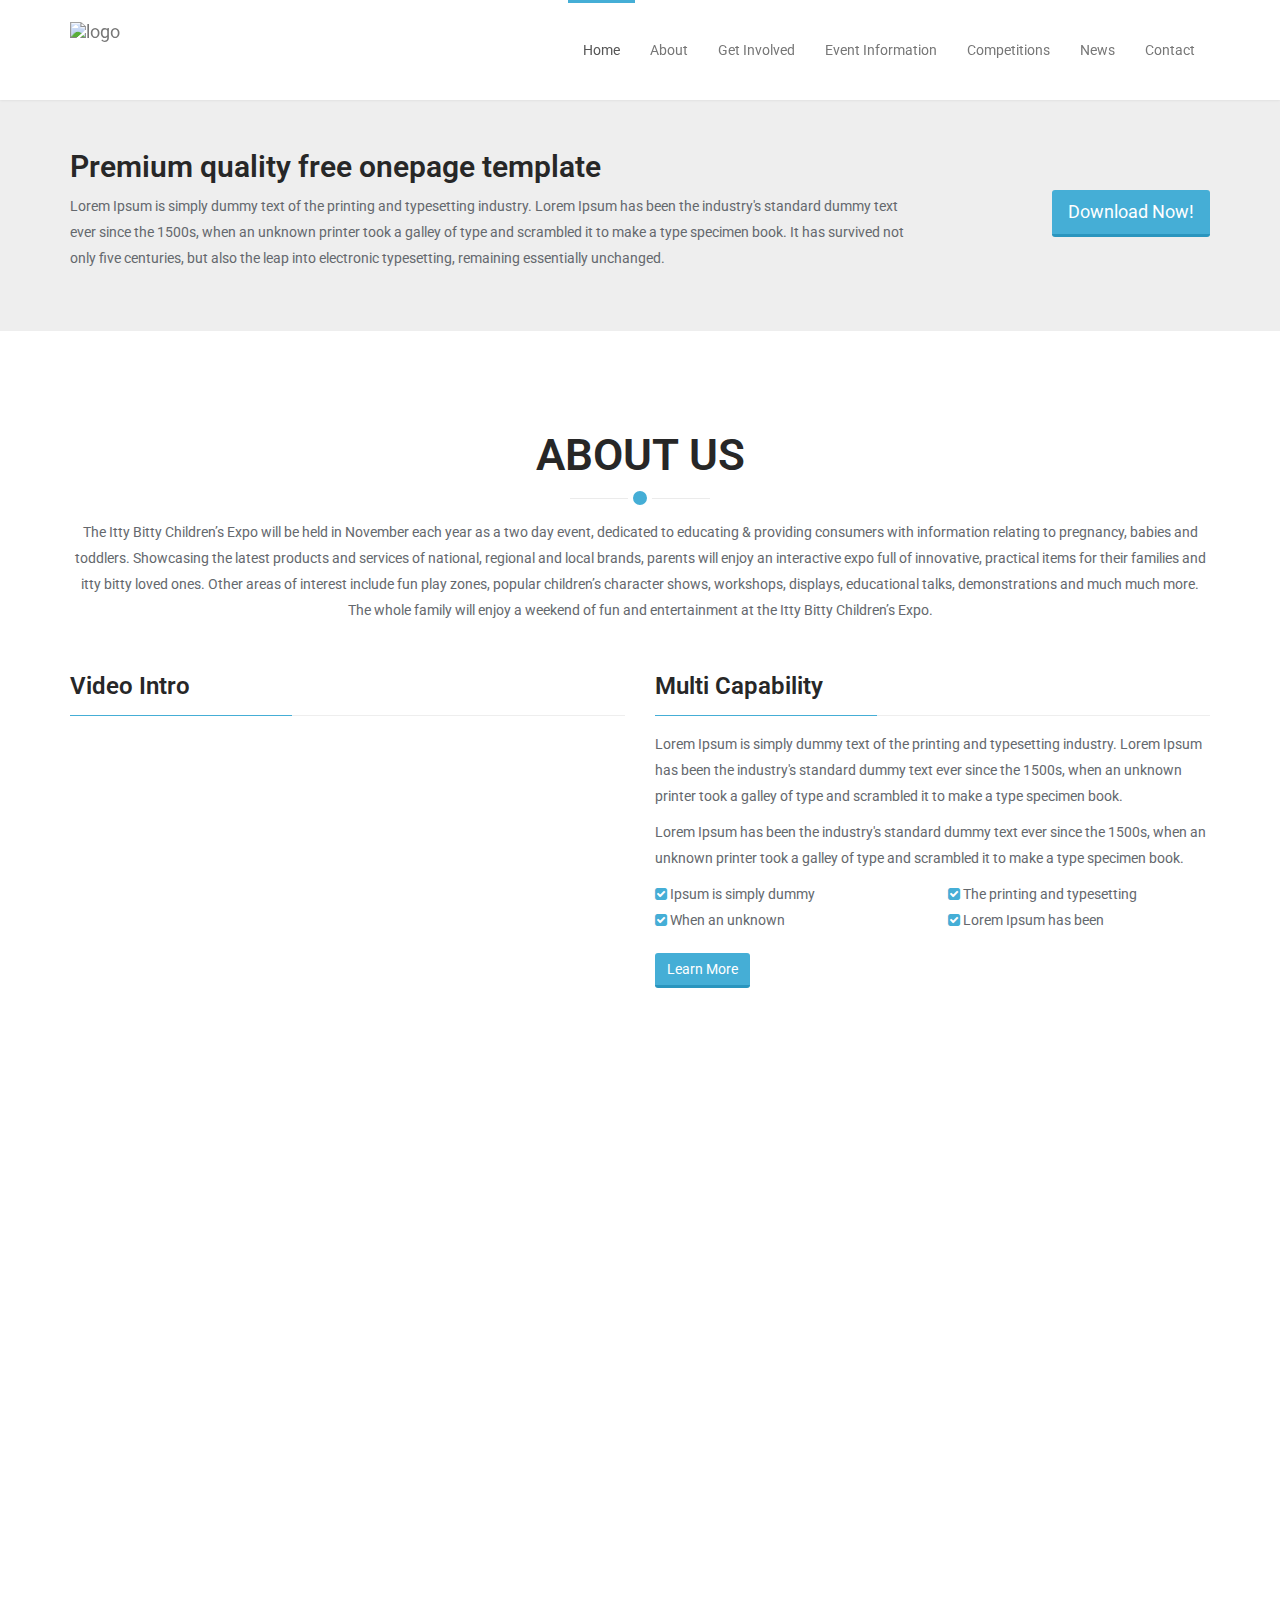
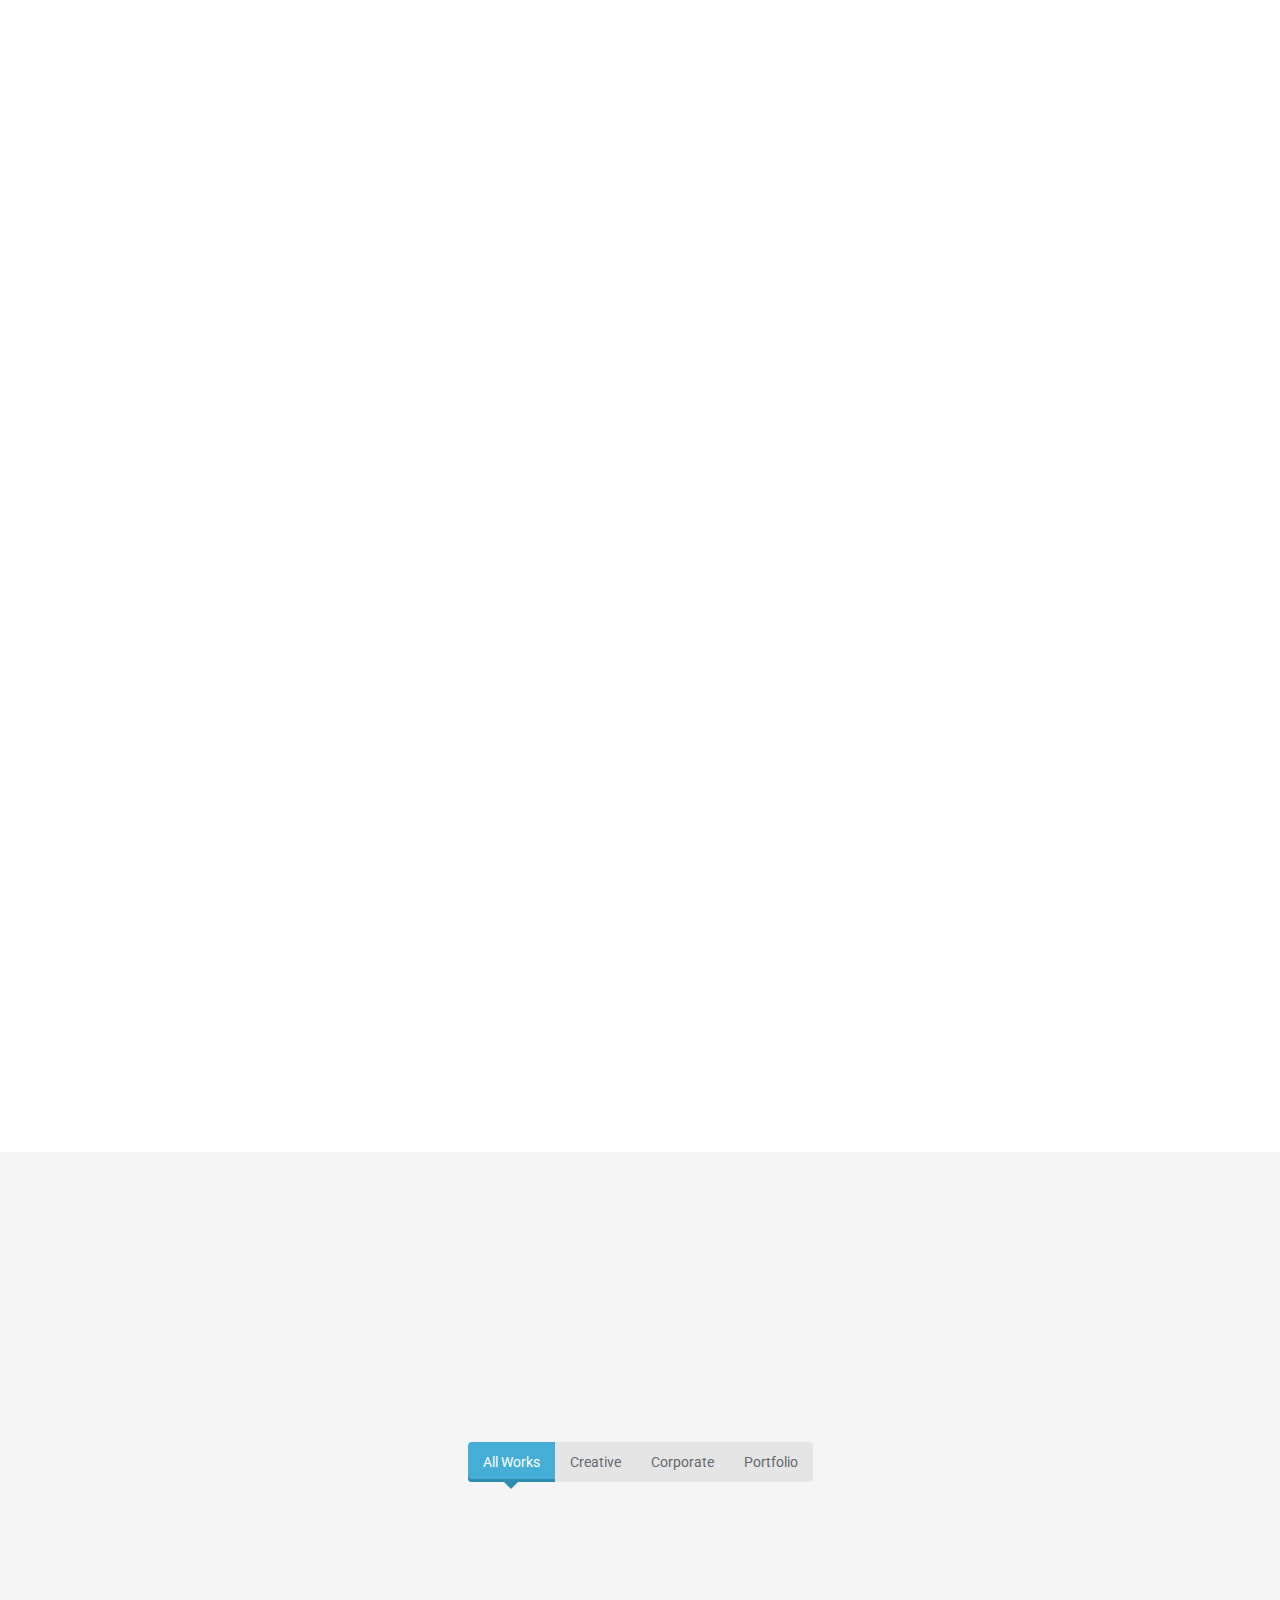
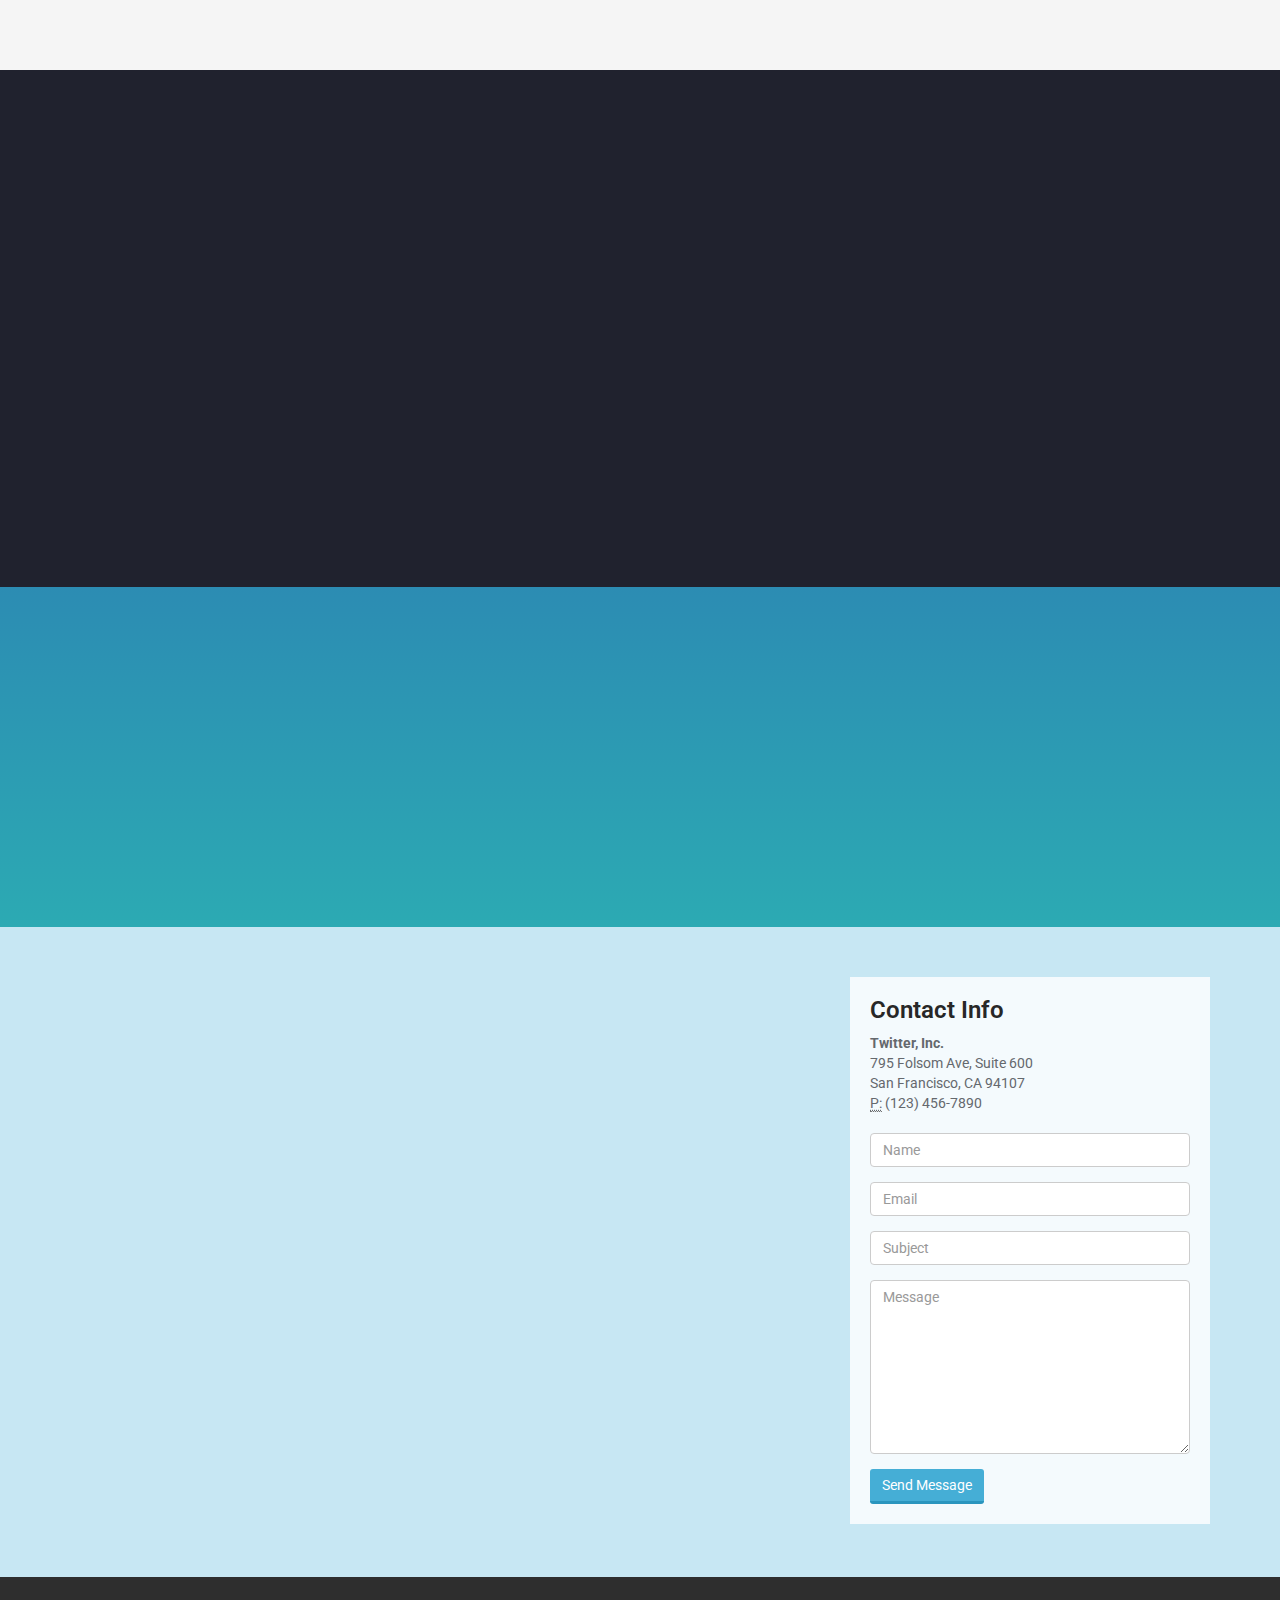
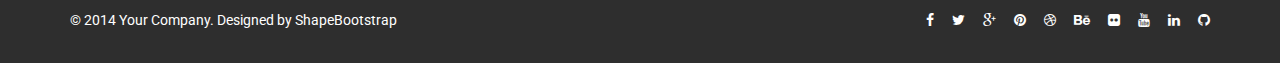
==== commit 854d9196: "" ====
--- a/IttyBitty/index.html
+++ b/IttyBitty/index.html
@@ -111,7 +111,13 @@
 
             <div class="section-header">
                 <h2 class="section-title text-center wow fadeInDown">About Us</h2>
-                <p class="text-center wow fadeInDown">Lorem ipsum dolor sit amet, consectetur adipisicing elit, sed do eiusmod tempor incididunt ut <br> et dolore magna aliqua. Ut enim ad minim veniam</p>
+                <p class="text-center wow fadeInDown">The Itty Bitty Children’s Expo will be held in November each year as a two day event, dedicated to
+educating & providing consumers with information relating to pregnancy, babies and toddlers.
+Showcasing the latest products and services of national, regional and local brands, parents will enjoy
+an interactive expo full of innovative, practical items for their families and itty bitty loved ones. Other
+areas of interest include fun play zones, popular children’s character shows, workshops, displays,
+educational talks, demonstrations and much much more. The whole family will enjoy a weekend of
+fun and entertainment at the Itty Bitty Children’s Expo.</p>
             </div>
 
             <div class="row">
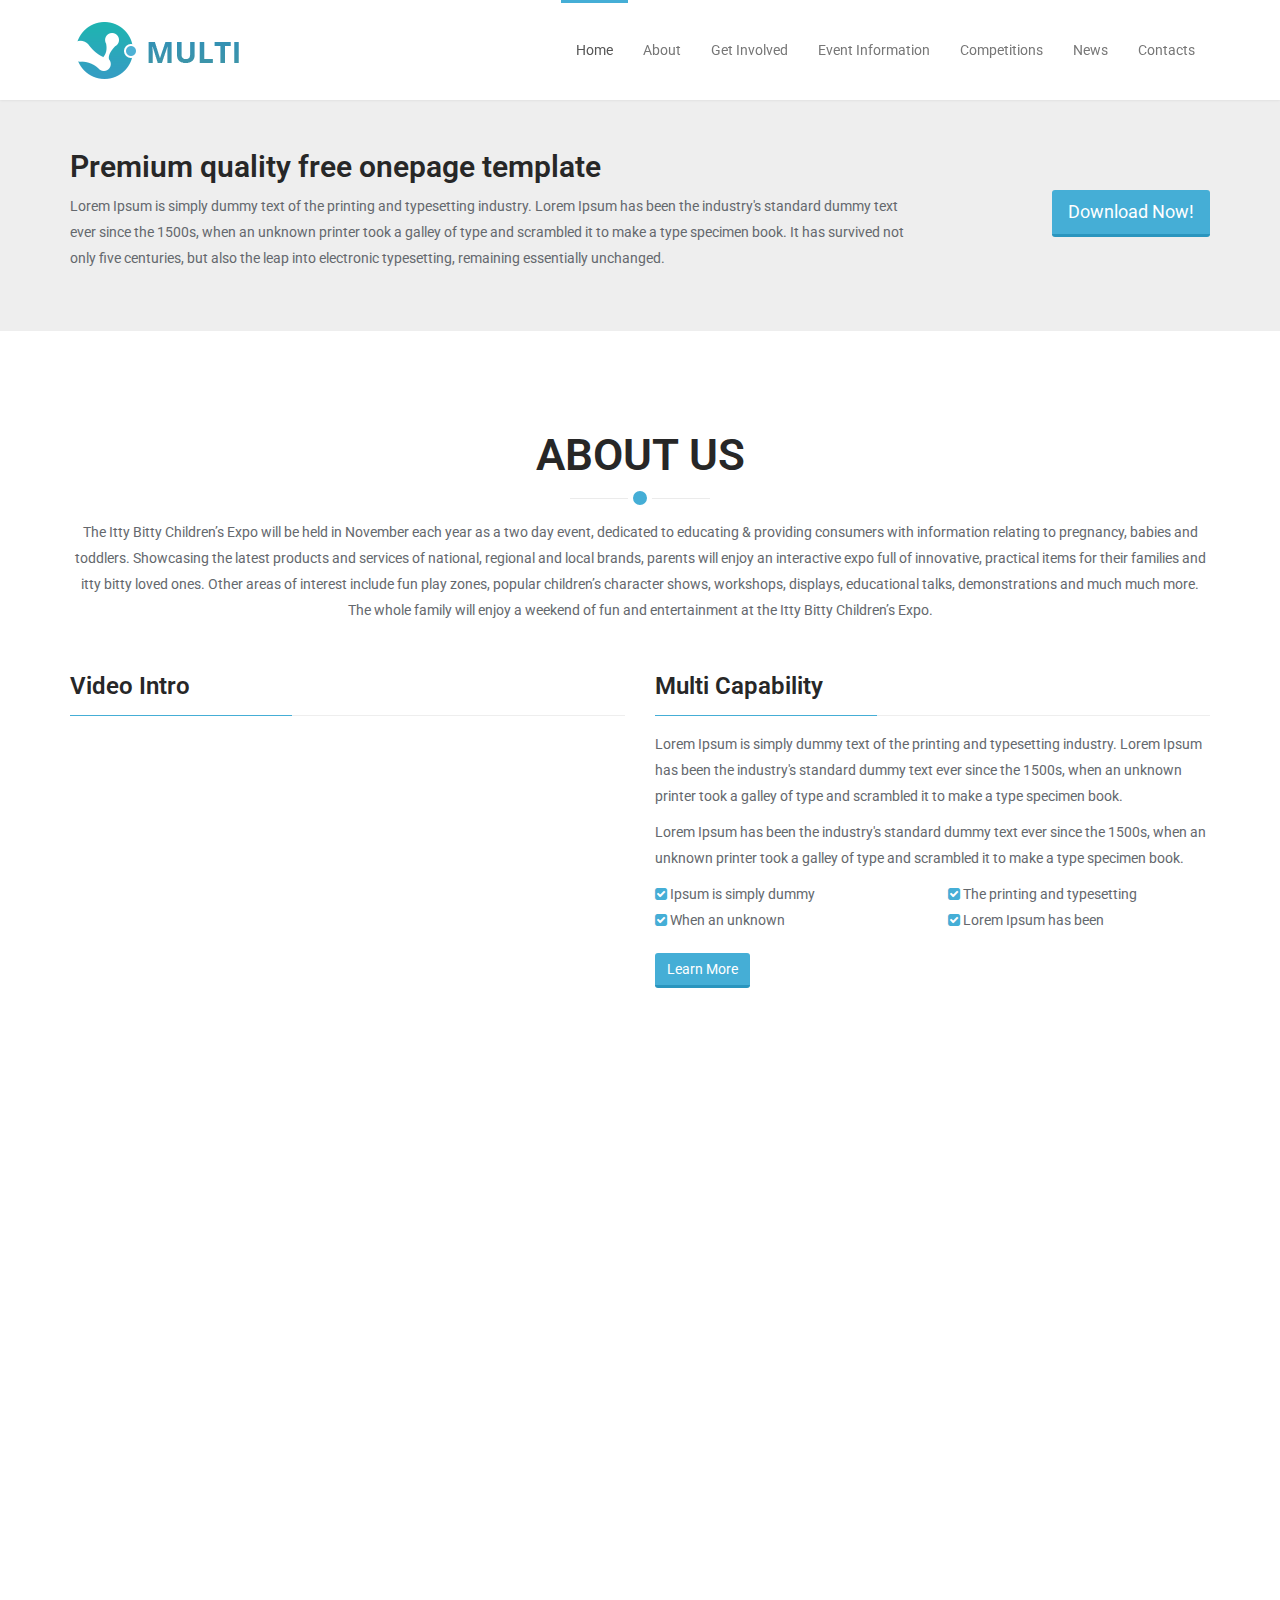
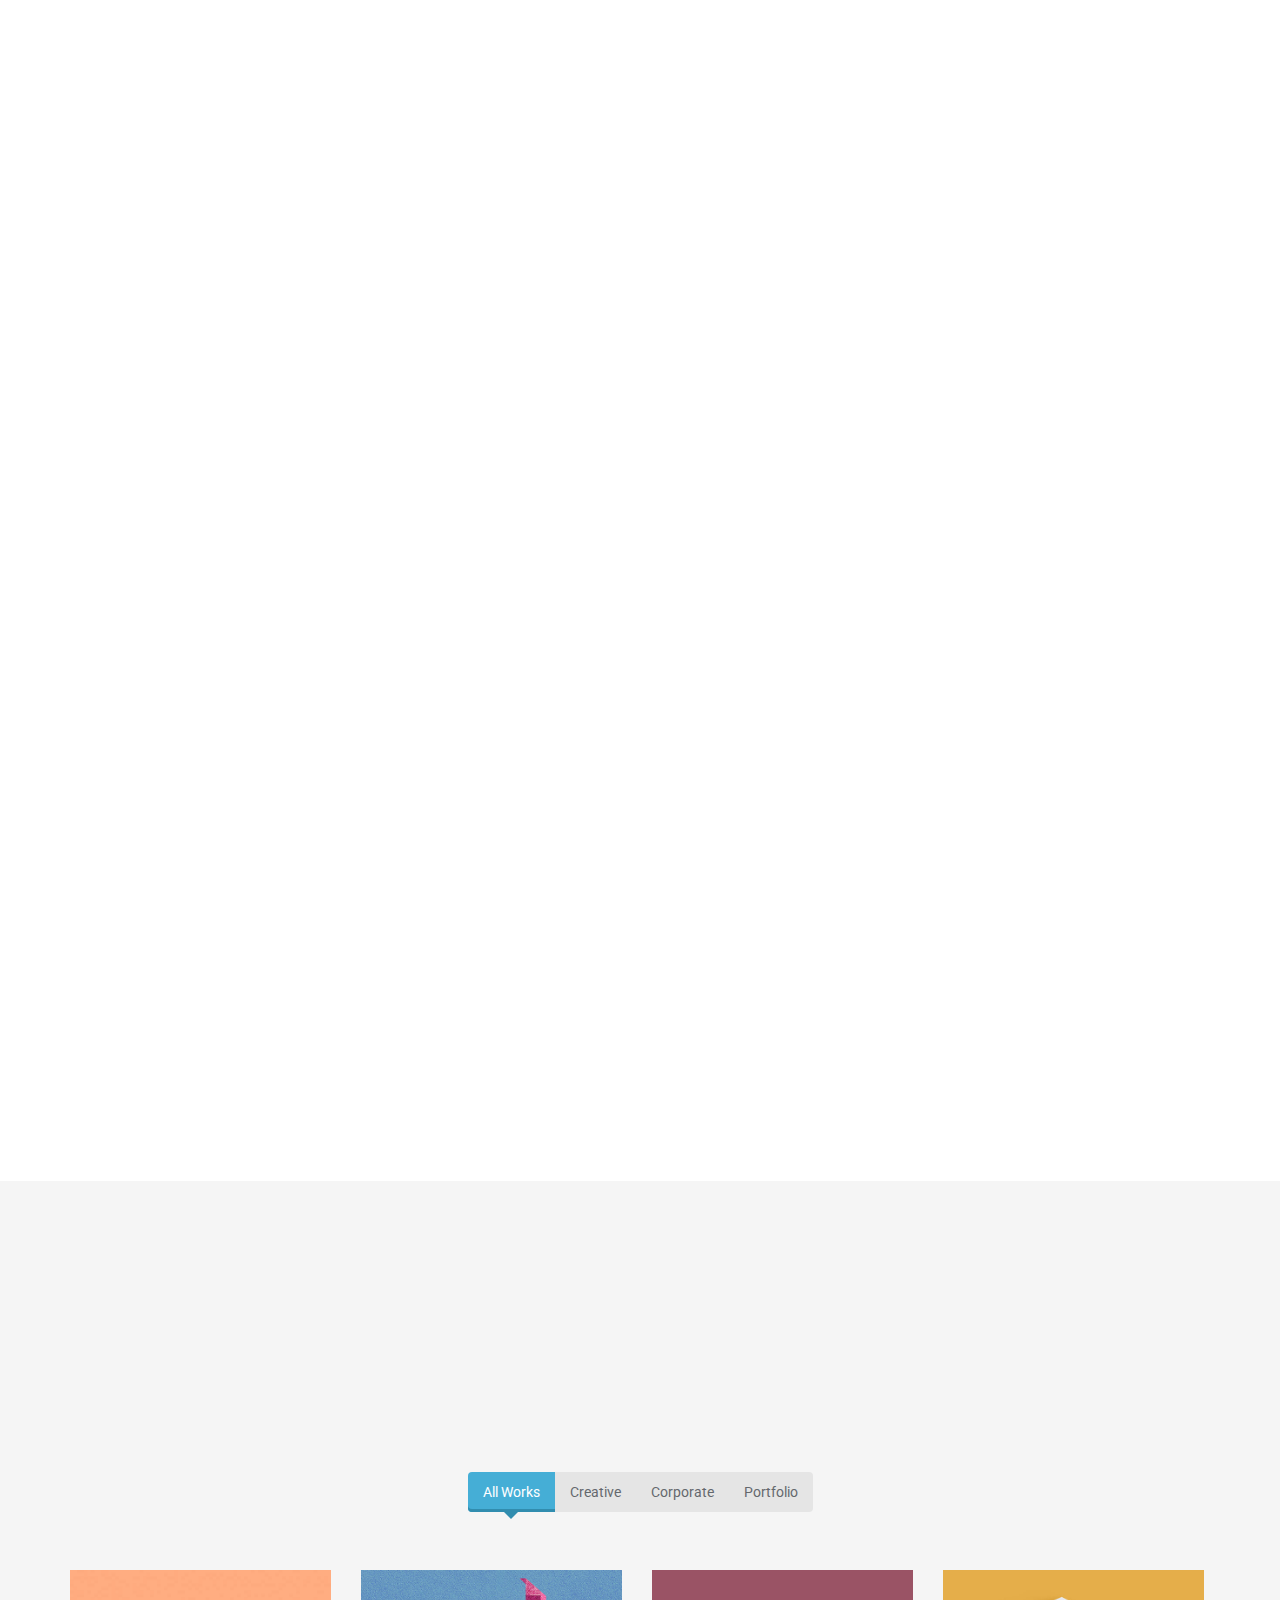
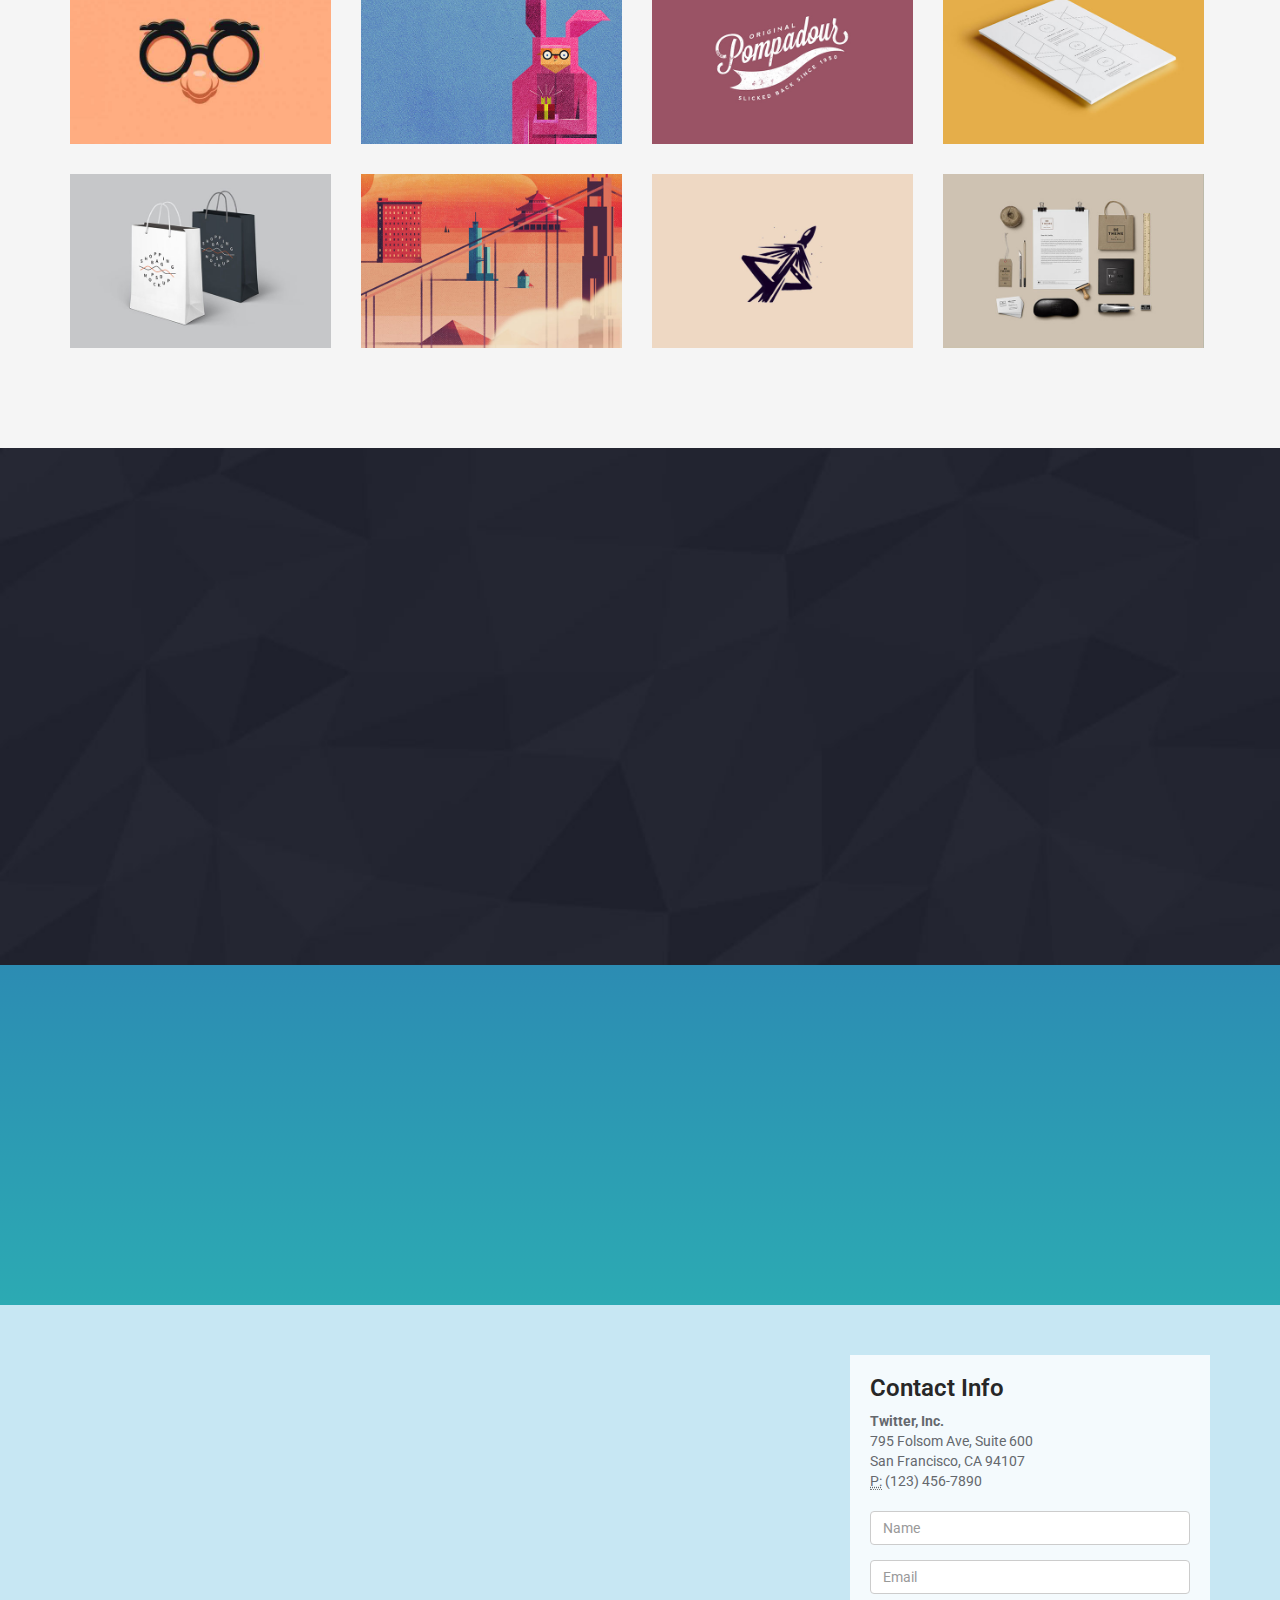
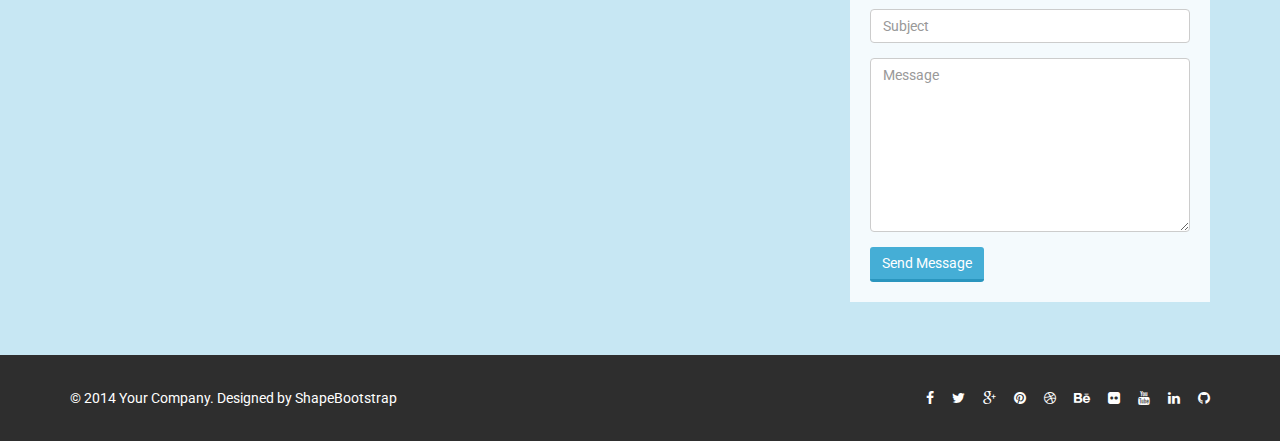
==== commit 961e7f6c: "changed the title and welcome text on image background 1" ====
--- a/IttyBitty/index.html
+++ b/IttyBitty/index.html
@@ -5,7 +5,7 @@
     <meta name="viewport" content="width=device-width, initial-scale=1.0">
     <meta name="description" content="">
     <meta name="author" content="">
-    <title>Itty Bitty Baby Expo</title>
+    <title>Itty Bitty Children Expo</title>
 	<!-- core CSS -->
     <link href="css/bootstrap.min.css" rel="stylesheet">
     <link href="css/font-awesome.min.css" rel="stylesheet">
@@ -49,7 +49,7 @@
                         <li class="scroll"><a href="#services">Event Information</a></li>
                         <li class="scroll"><a href="#portfolio">Competitions</a></li>
                         <li class="scroll"><a href="#work-process">News</a></li>
-                        <li class="scroll"><a href="#get-in-touch">Contact</a></li>                        
+                        <li class="scroll"><a href="#get-in-touch">Contacts</a></li>                        
                     </ul>
                 </div>
             </div><!--/.container-->
@@ -64,7 +64,7 @@
                         <div class="row">
                             <div class="col-sm-6">
                                 <div class="carousel-content">
-                                    <h2><span>Multi</span> is the best Onepage html template</h2>
+                                    <h2>Welcome to <span>Itty Bitty Children Expo</span></h2>
                                     <p>Lorem ipsum dolor sit amet, consectetur adipisicing elit, sed do eiusmod tempor incididunt ut labore et  dolore magna incididunt ut labore aliqua. </p>
                                     <a class="btn btn-primary btn-lg" href="#">Read More</a>
                                 </div>
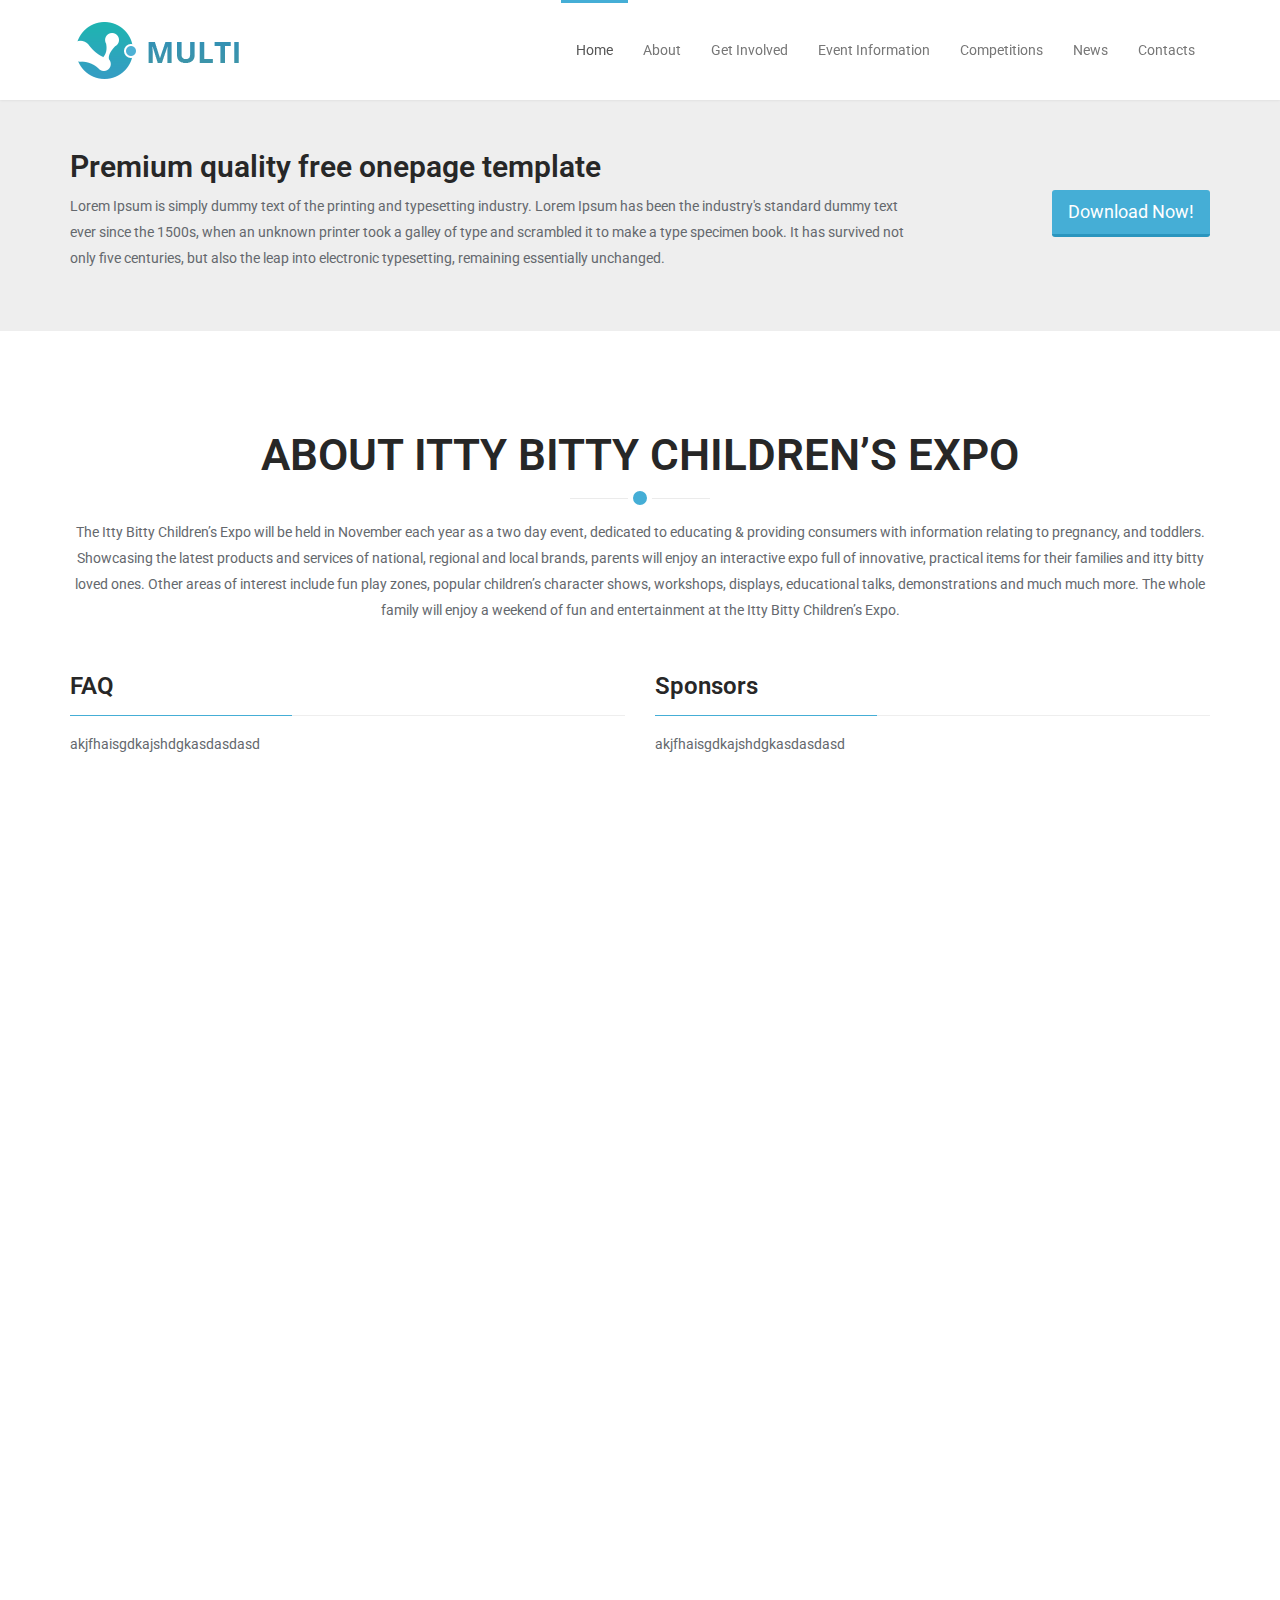
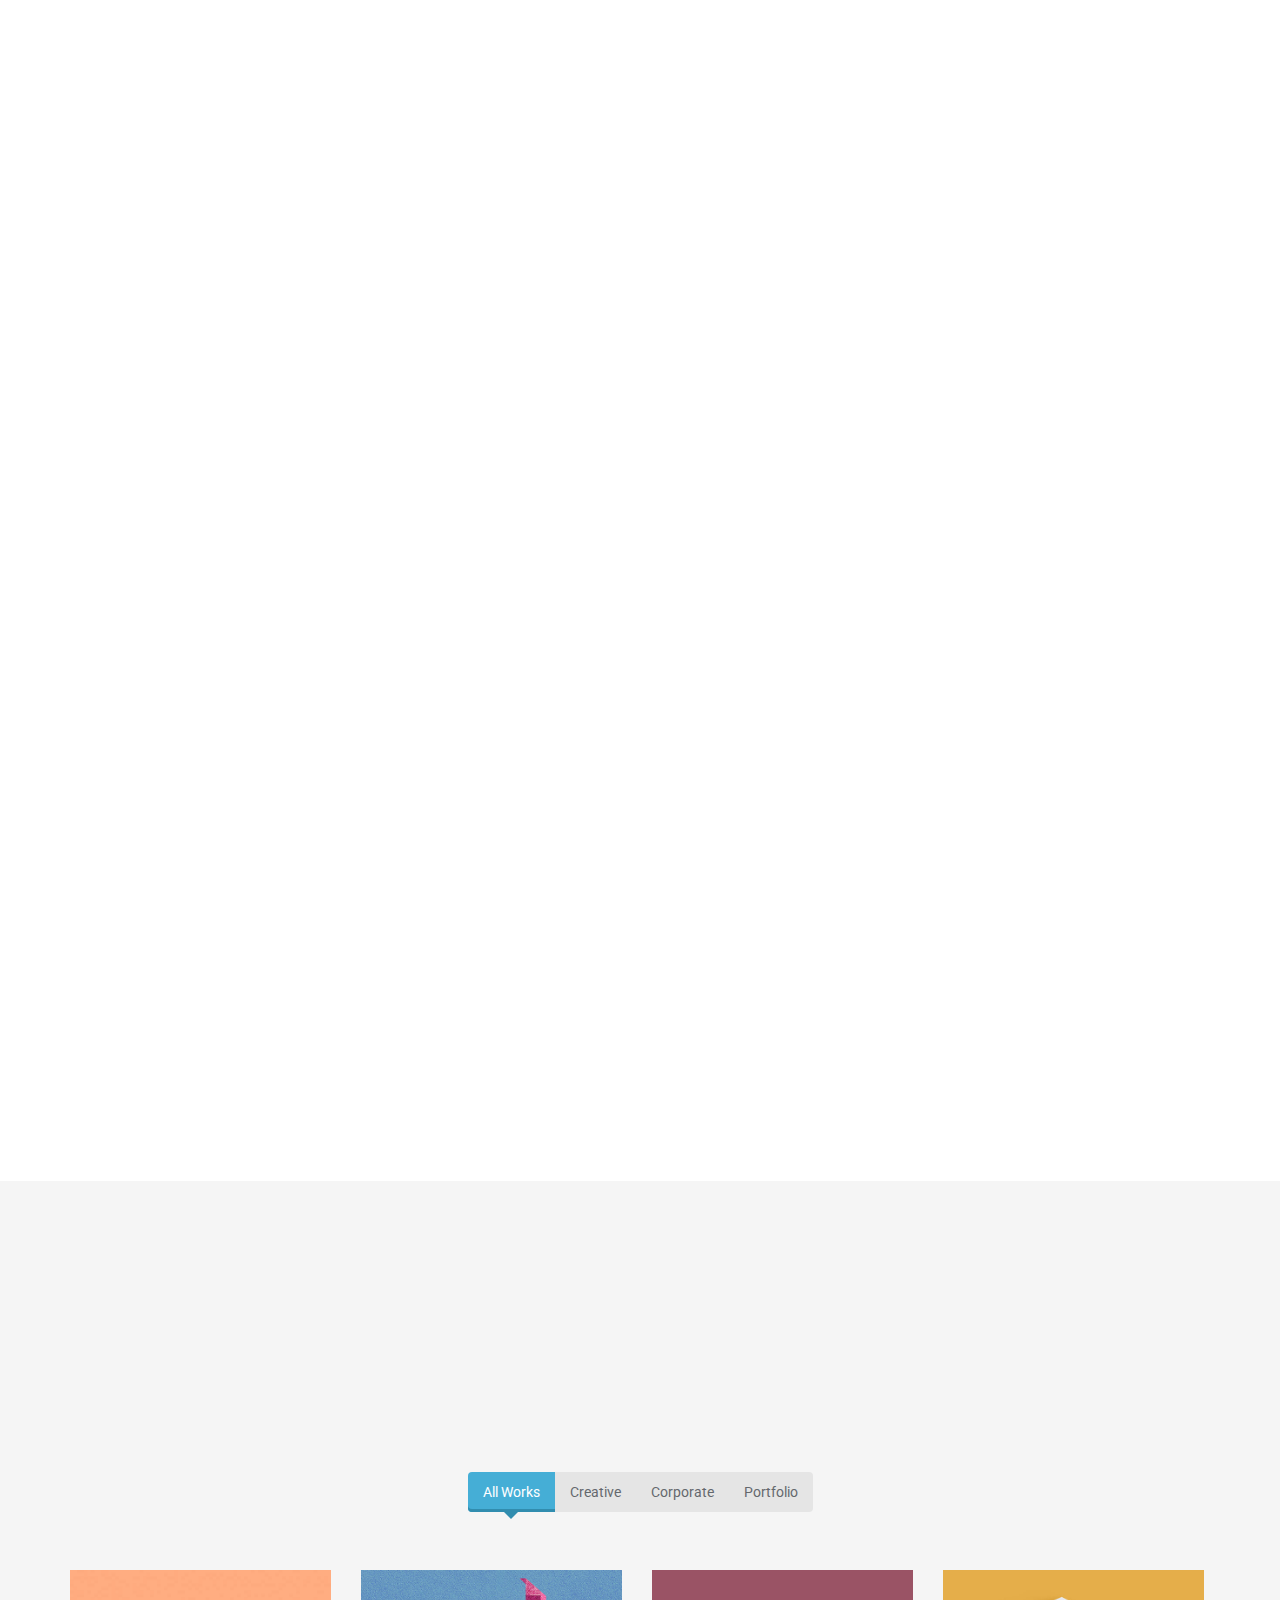
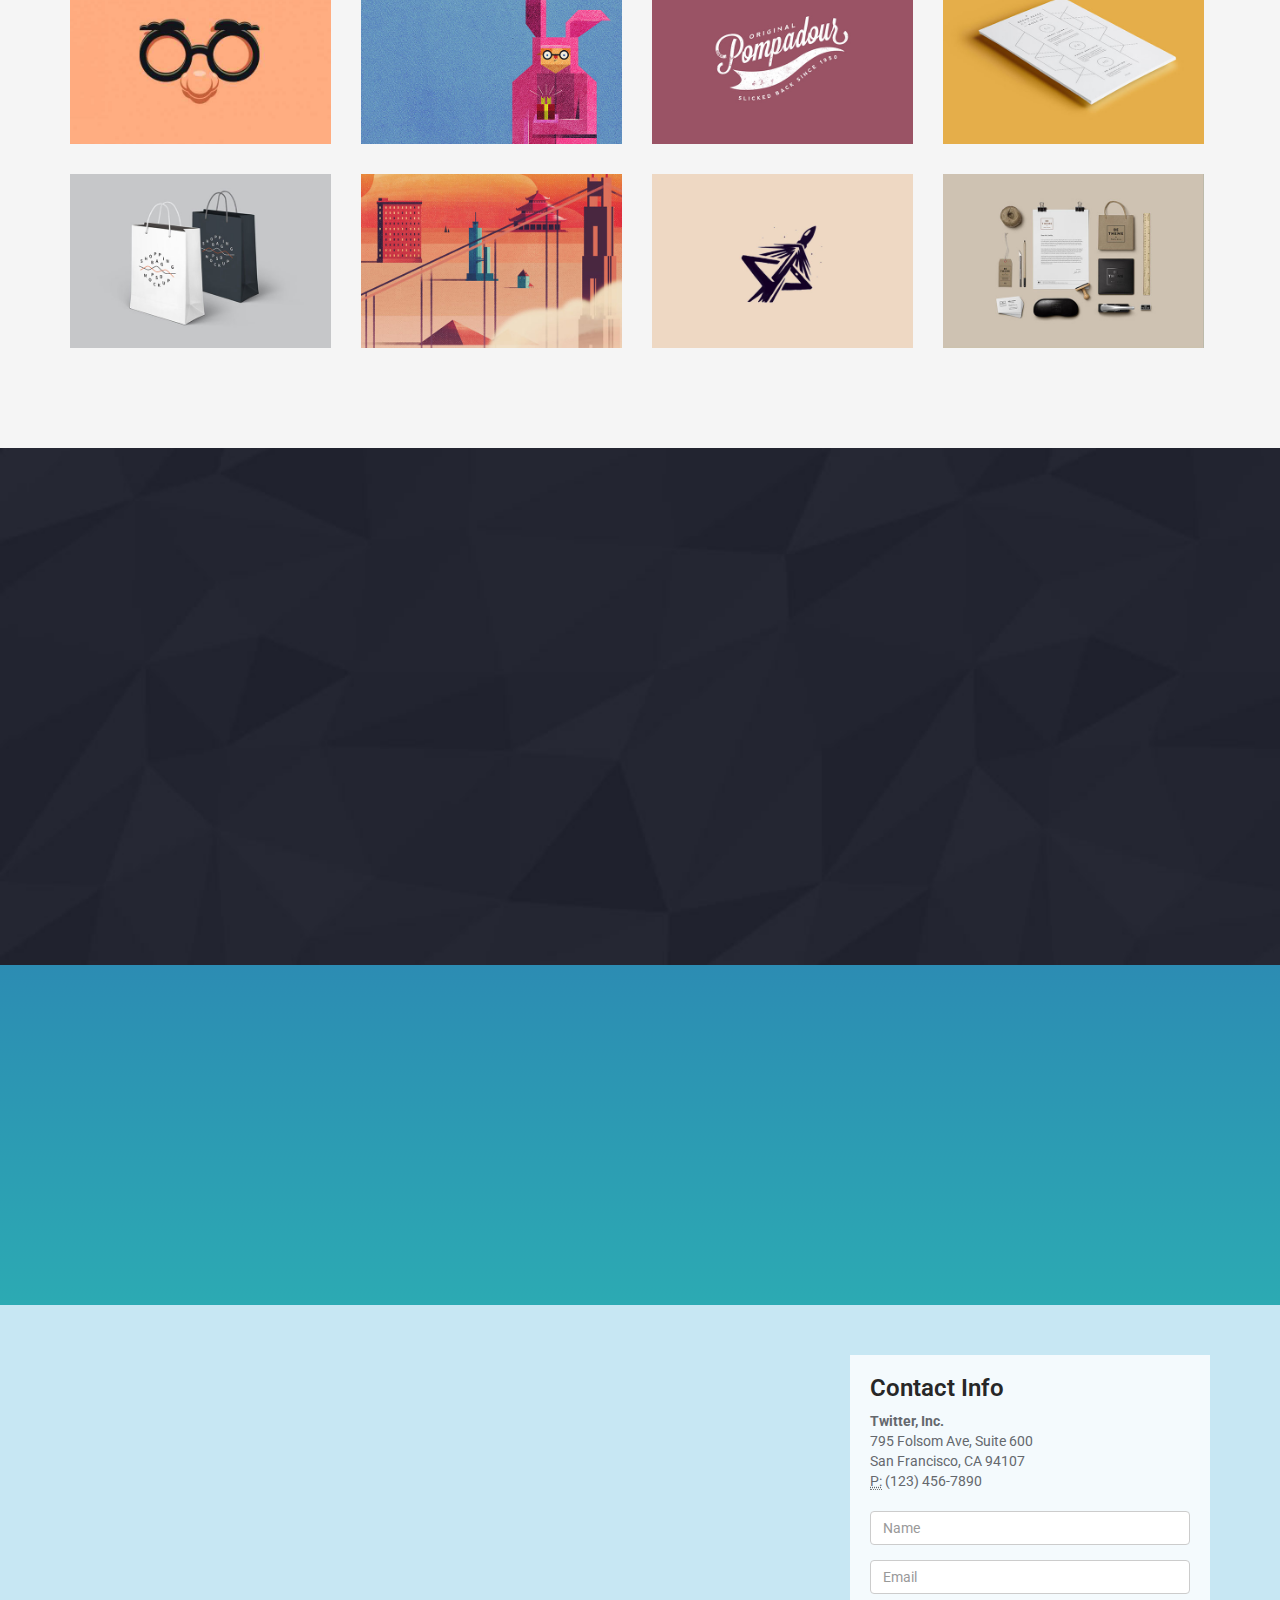
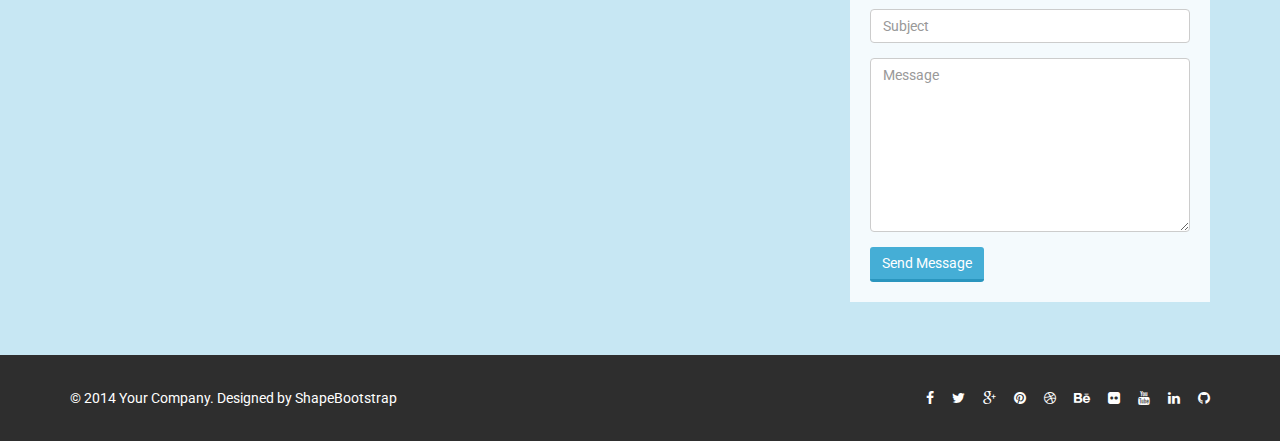
==== commit 357d6582: "" ====
--- a/IttyBitty/index.html
+++ b/IttyBitty/index.html
@@ -110,9 +110,9 @@
         <div class="container">
 
             <div class="section-header">
-                <h2 class="section-title text-center wow fadeInDown">About Us</h2>
+                <h2 class="section-title text-center wow fadeInDown">About Itty Bitty Children’s Expo</h2>
                 <p class="text-center wow fadeInDown">The Itty Bitty Children’s Expo will be held in November each year as a two day event, dedicated to
-educating & providing consumers with information relating to pregnancy, babies and toddlers.
+educating & providing consumers with information relating to pregnancy, and toddlers.
 Showcasing the latest products and services of national, regional and local brands, parents will enjoy
 an interactive expo full of innovative, practical items for their families and itty bitty loved ones. Other
 areas of interest include fun play zones, popular children’s character shows, workshops, displays,
@@ -122,37 +122,17 @@
 
             <div class="row">
                 <div class="col-sm-6 wow fadeInLeft">
-                    <h3 class="column-title">Video Intro</h3>
+                    <h3 class="column-title">FAQ</h3>
                     <!-- 16:9 aspect ratio -->
                     <div class="embed-responsive embed-responsive-16by9">
-                        <iframe src="//player.vimeo.com/video/58093852?title=0&amp;byline=0&amp;portrait=0&amp;color=e79b39" frameborder="0" webkitallowfullscreen mozallowfullscreen allowfullscreen></iframe>
+                        <p>akjfhaisgdkajshdgkasdasdasd</p>
                     </div>
                 </div>
 
                 <div class="col-sm-6 wow fadeInRight">
-                    <h3 class="column-title">Multi Capability</h3>
-                    <p>Lorem Ipsum is simply dummy text of the printing and typesetting industry. Lorem Ipsum has been the industry's standard dummy text ever since the 1500s, when an unknown printer took a galley of type and scrambled it to make a type specimen book.</p>
-
-                    <p>Lorem Ipsum has been the industry's standard dummy text ever since the 1500s, when an unknown printer took a galley of type and scrambled it to make a type specimen book.</p>
-
-                    <div class="row">
-                        <div class="col-sm-6">
-                            <ul class="nostyle">
-                                <li><i class="fa fa-check-square"></i> Ipsum is simply dummy</li>
-                                <li><i class="fa fa-check-square"></i> When an unknown</li>
-                            </ul>
-                        </div>
-
-                        <div class="col-sm-6">
-                            <ul class="nostyle">
-                                <li><i class="fa fa-check-square"></i> The printing and typesetting</li>
-                                <li><i class="fa fa-check-square"></i> Lorem Ipsum has been</li>
-                            </ul>
-                        </div>
-                    </div>
-
-                    <a class="btn btn-primary" href="#">Learn More</a>
-
+                    <h3 class="column-title">Sponsors</h3>
+                   <p>akjfhaisgdkajshdgkasdasdasd</p>
+                    
                 </div>
             </div>
         </div>
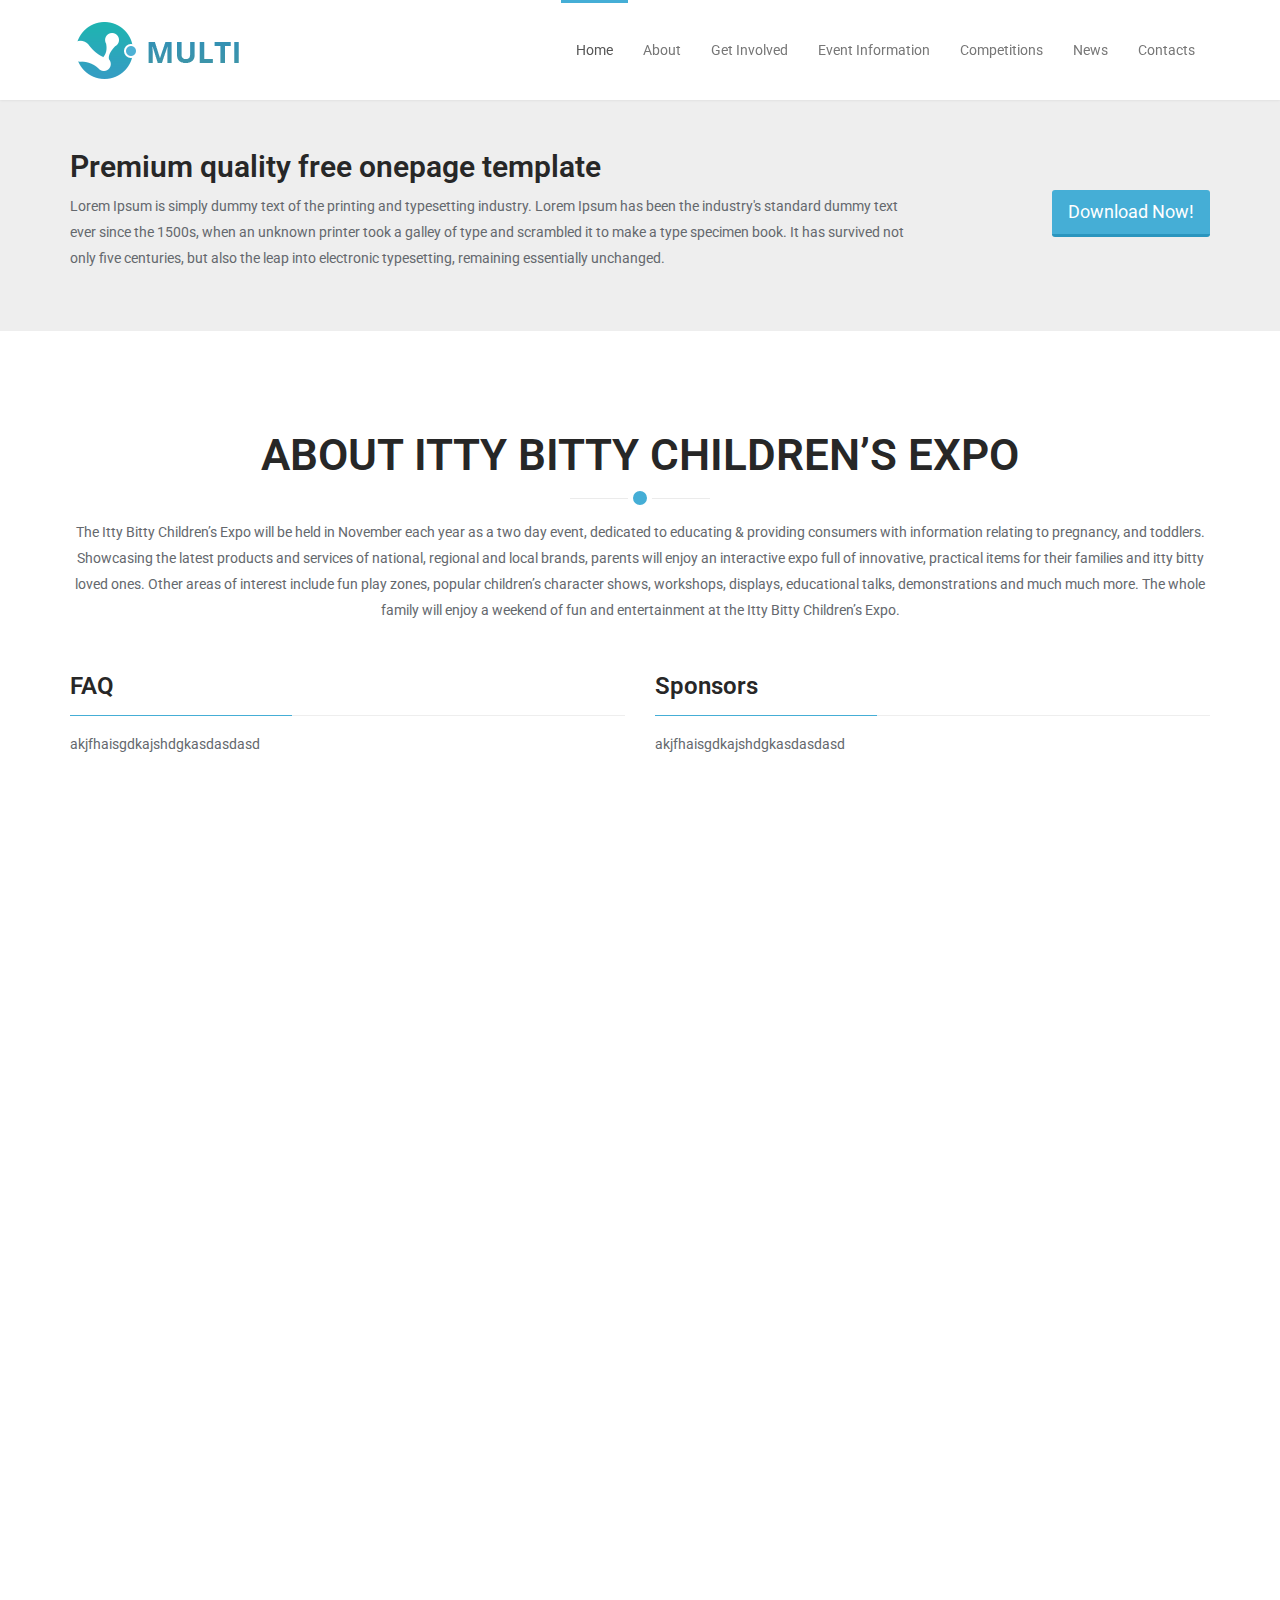
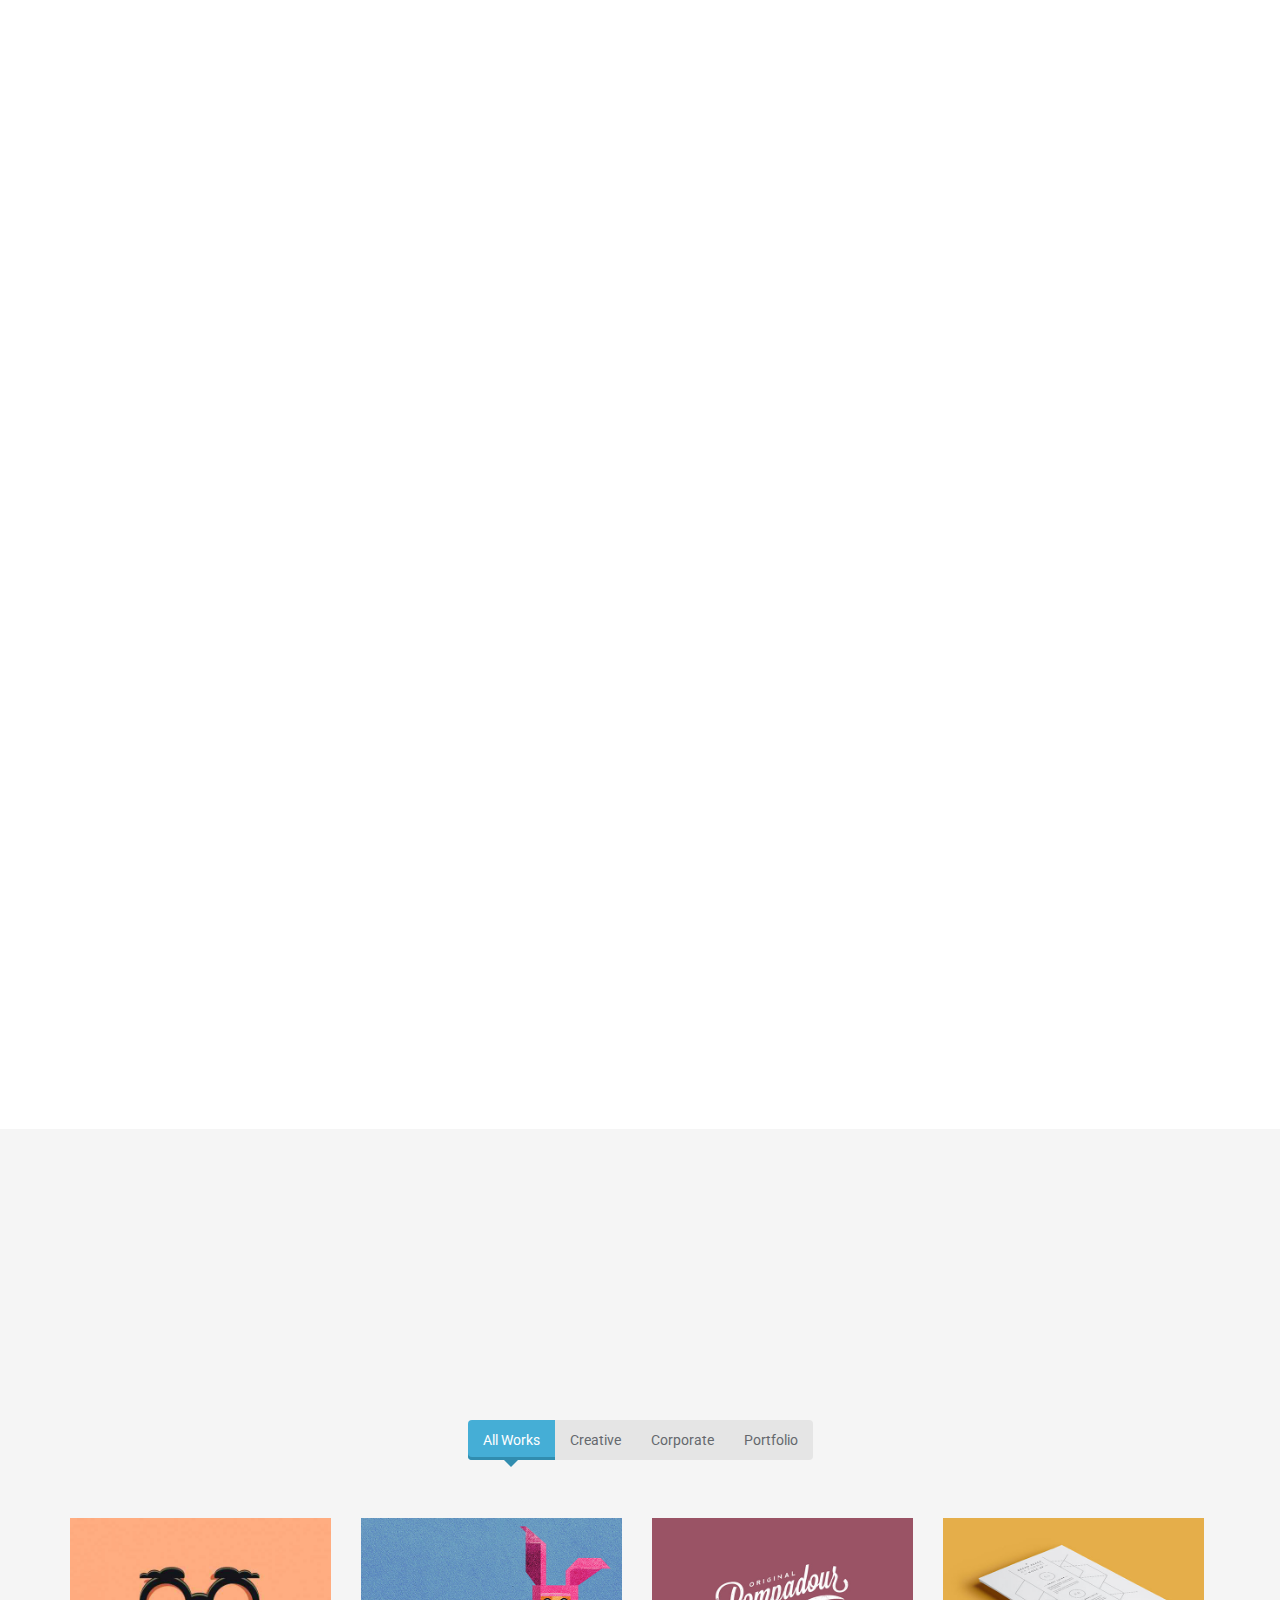
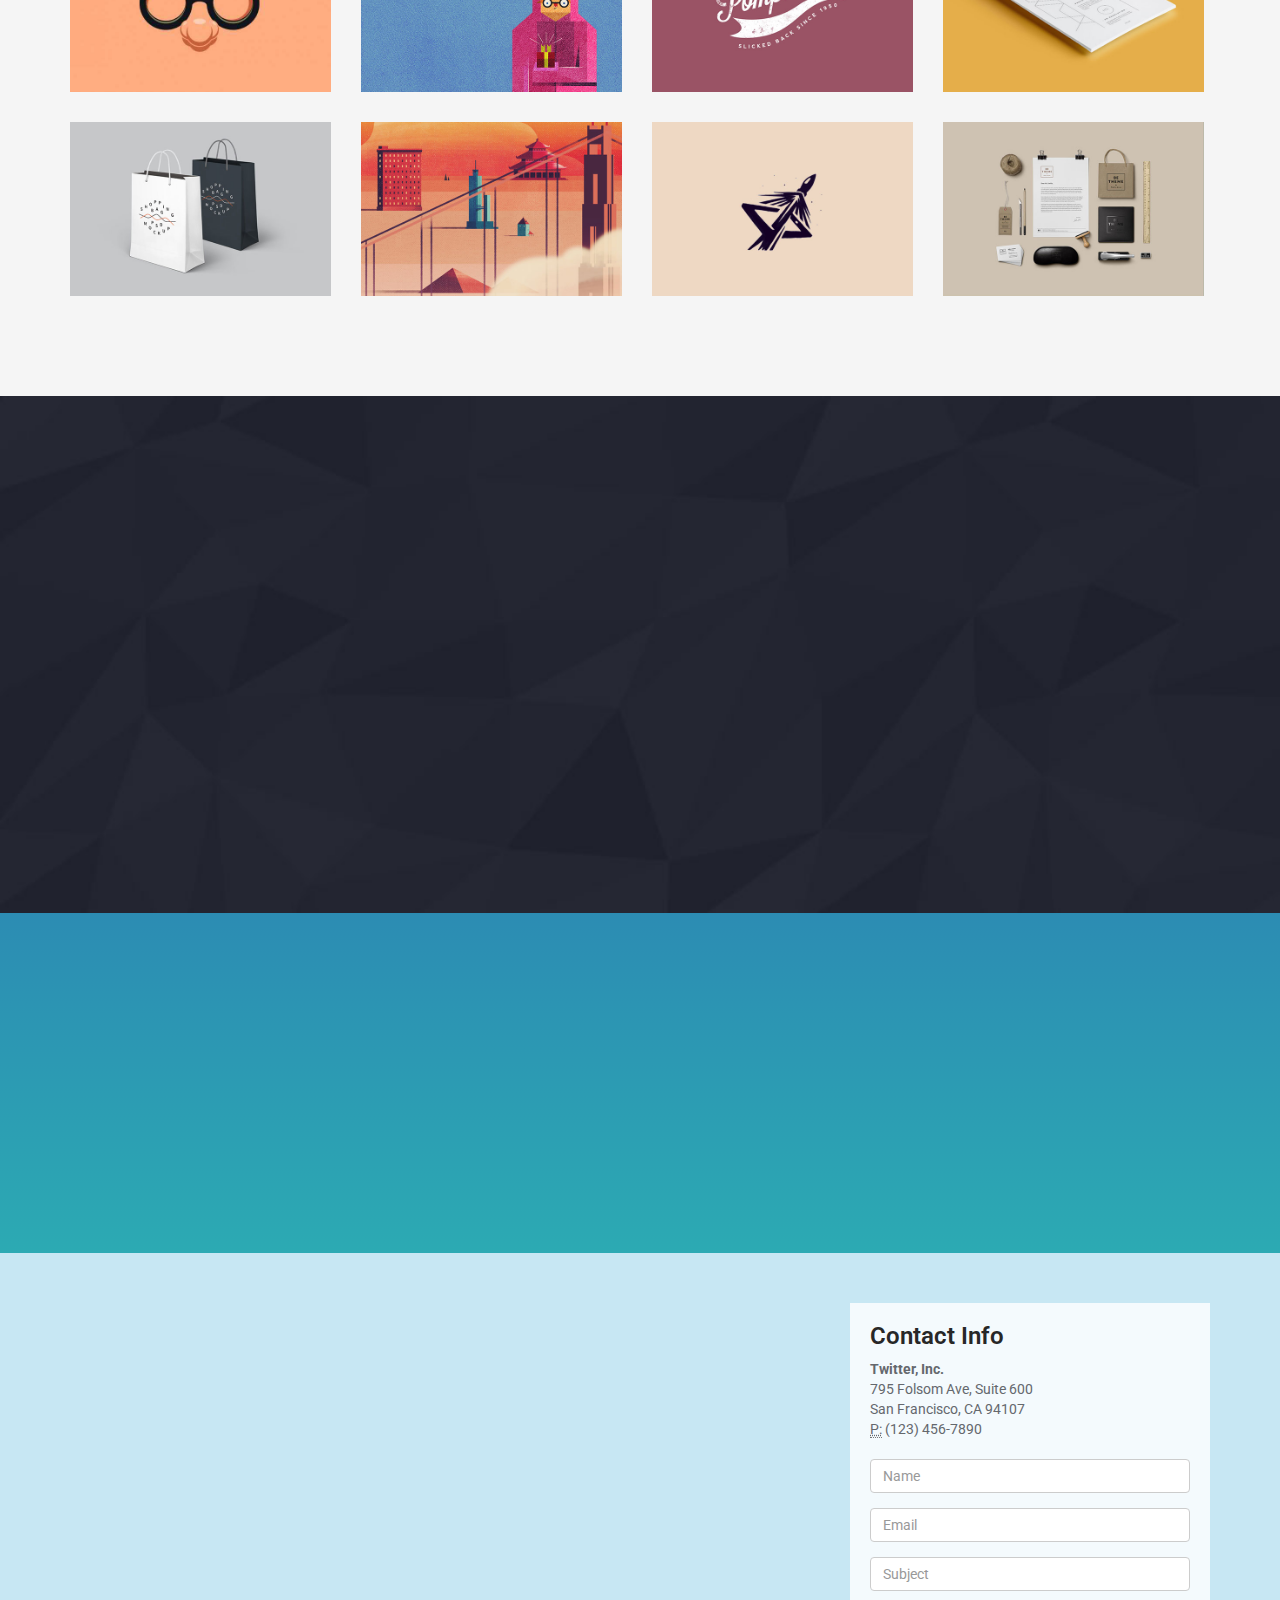
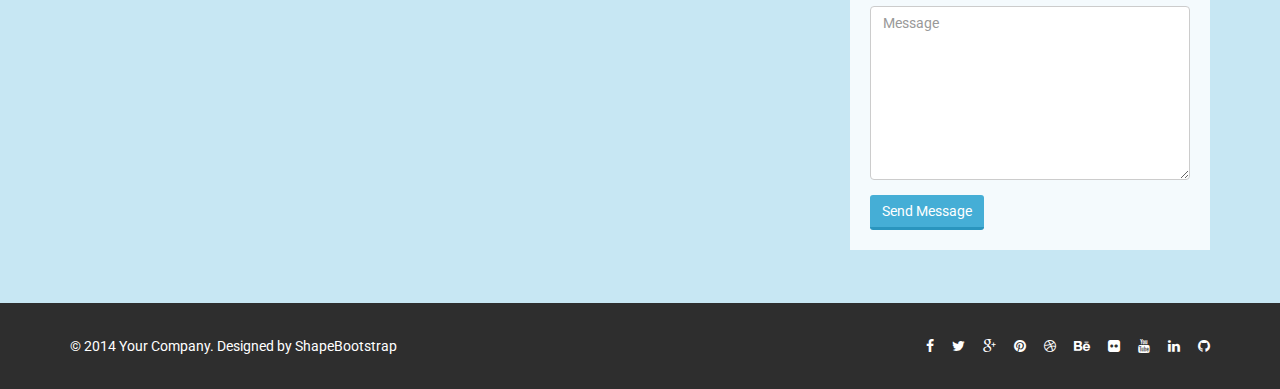
==== commit 449a4ff6: "" ====
--- a/IttyBitty/index.html
+++ b/IttyBitty/index.html
@@ -198,82 +198,60 @@
 
             <div class="section-header">
                 <h2 class="section-title text-center wow fadeInDown">Event Information</h2>
-                <p class="text-center wow fadeInDown">Lorem ipsum dolor sit amet, consectetur adipisicing elit, sed do eiusmod tempor incididunt ut <br> et dolore magna aliqua. Ut enim ad minim veniam</p>
+                <p class="text-center wow fadeInDown">The Itty Bitty Children’s Expo will be held in November each year as a two day event, dedicated to
+educating & providing consumers with information relating to pregnancy, and toddlers.
+Showcasing the latest products and services of national, regional and local brands, parents will enjoy
+an interactive expo full of innovative, practical items for their families and itty bitty loved ones. Other
+areas of interest include fun play zones, popular children’s character shows, workshops, displays,
+educational talks, demonstrations and much much more. The whole family will enjoy a weekend of
+fun and entertainment at the Itty Bitty Children’s Expo.</p>
             </div>
 
             <div class="row">
                 <div class="features">
                     <div class="col-md-4 col-sm-6 wow fadeInUp" data-wow-duration="300ms" data-wow-delay="0ms">
                         <div class="media service-box">
-                            <div class="pull-left">
-                                <i class="fa fa-line-chart"></i>
-                            </div>
+                        
                             <div class="media-body">
-                                <h4 class="media-heading">UX design</h4>
-                                <p>Backed by some of the biggest names in the industry, Firefox OS is an open platform that fosters greater</p>
+                                <h4 class="media-heading">Visitor Information</h4>
+                                <p>Sample text here......</p>
                             </div>
                         </div>
                     </div><!--/.col-md-4-->
 
                     <div class="col-md-4 col-sm-6 wow fadeInUp" data-wow-duration="300ms" data-wow-delay="100ms">
                         <div class="media service-box">
-                            <div class="pull-left">
-                                <i class="fa fa-cubes"></i>
+                           
+                            <div class="media-body">
+                                <h4 class="media-heading">What's On</h4>
+                                <p>Sample text here.....</p>
                             </div>
-                            <div class="media-body">
-                                <h4 class="media-heading">UI design</h4>
-                                <p>Backed by some of the biggest names in the industry, Firefox OS is an open platform that fosters greater</p>
-                            </div>
                         </div>
                     </div><!--/.col-md-4-->
 
-                    <div class="col-md-4 col-sm-6 wow fadeInUp" data-wow-duration="300ms" data-wow-delay="200ms">
-                        <div class="media service-box">
-                            <div class="pull-left">
-                                <i class="fa fa-pie-chart"></i>
-                            </div>
-                            <div class="media-body">
-                                <h4 class="media-heading">SEO Services</h4>
-                                <p>Backed by some of the biggest names in the industry, Firefox OS is an open platform that fosters greater</p>
-                            </div>
-                        </div>
-                    </div><!--/.col-md-4-->
+                 
                 
                     <div class="col-md-4 col-sm-6 wow fadeInUp" data-wow-duration="300ms" data-wow-delay="300ms">
                         <div class="media service-box">
-                            <div class="pull-left">
-                                <i class="fa fa-bar-chart"></i>
-                            </div>
+                            
                             <div class="media-body">
-                                <h4 class="media-heading">iOS App</h4>
-                                <p>Backed by some of the biggest names in the industry, Firefox OS is an open platform that fosters greater</p>
+                                <h4 class="media-heading">Buy tickets online</h4>
+                                <p>Sample Text here....   </p>
                             </div>
                         </div>
                     </div><!--/.col-md-4-->
 
                     <div class="col-md-4 col-sm-6 wow fadeInUp" data-wow-duration="300ms" data-wow-delay="400ms">
                         <div class="media service-box">
-                            <div class="pull-left">
-                                <i class="fa fa-language"></i>
+                         
+                            <div class="media-body">
+                                <h4 class="media-heading">Download a program</h4>
+                                <p><a href = #>link for downloading program </a></p>
                             </div>
-                            <div class="media-body">
-                                <h4 class="media-heading">Android App</h4>
-                                <p>Backed by some of the biggest names in the industry, Firefox OS is an open platform that fosters greater</p>
-                            </div>
                         </div>
                     </div><!--/.col-md-4-->
 
-                    <div class="col-md-4 col-sm-6 wow fadeInUp" data-wow-duration="300ms" data-wow-delay="500ms">
-                        <div class="media service-box">
-                            <div class="pull-left">
-                                <i class="fa fa-bullseye"></i>
-                            </div>
-                            <div class="media-body">
-                                <h4 class="media-heading">Win App</h4>
-                                <p>Backed by some of the biggest names in the industry, Firefox OS is an open platform that fosters greater</p>
-                            </div>
-                        </div>
-                    </div><!--/.col-md-4-->
+                   
                 </div>
             </div><!--/.row-->    
         </div><!--/.container-->
